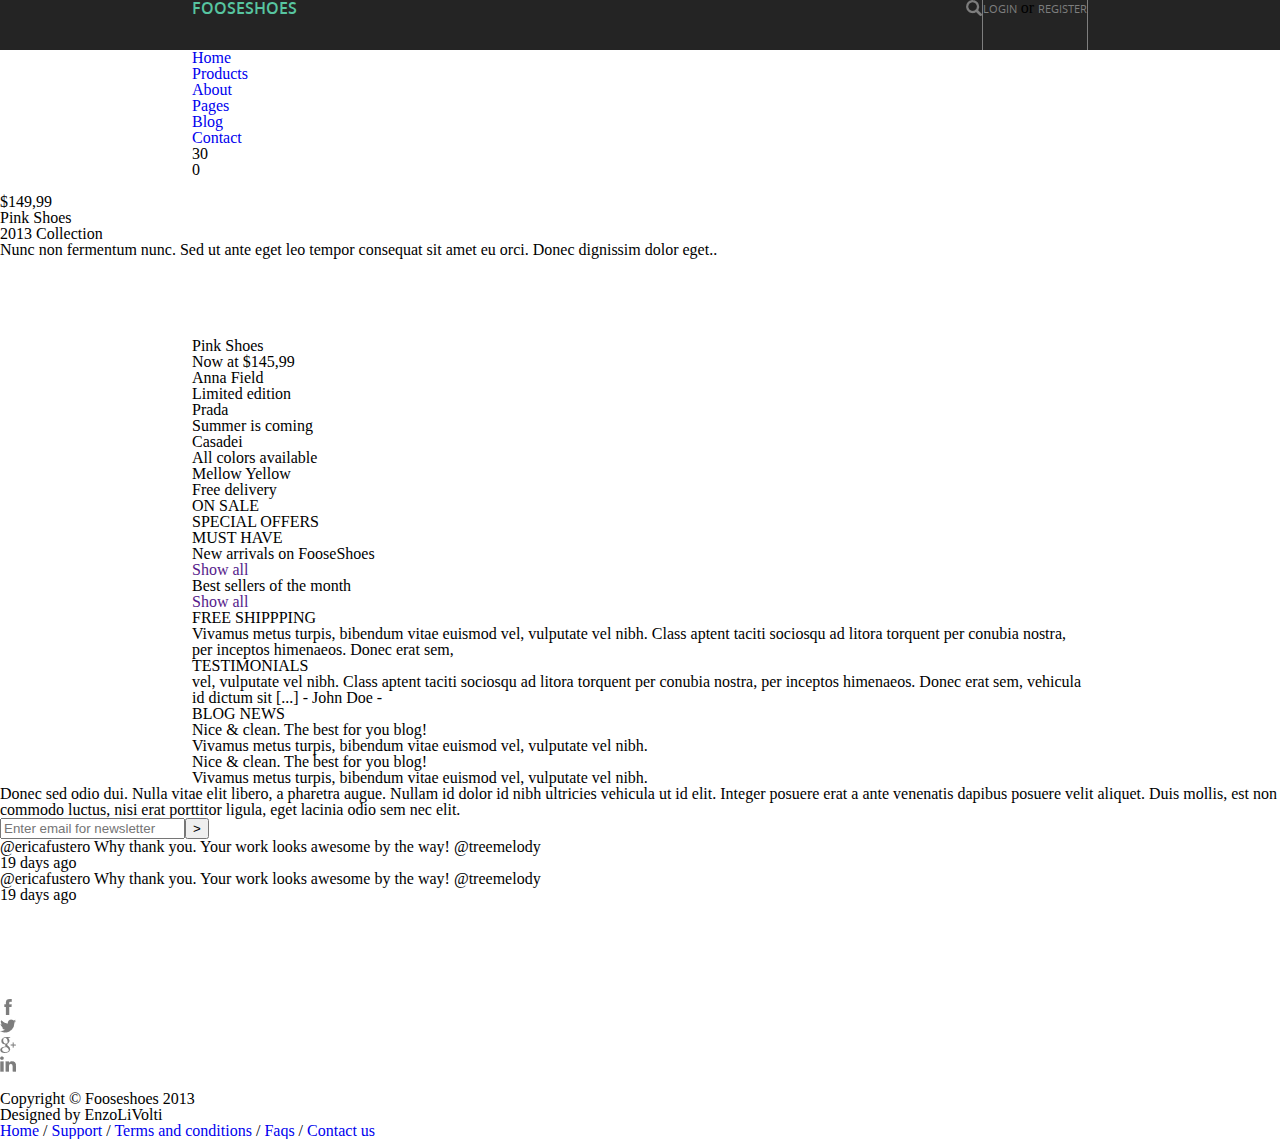
==== maquette/index.html @ 7de28673 "index mis a joue" ====
<!DOCTYPE HTML>
<html>
	<head>
		<meta charset="utf-8">
		<title>FOOSESHOES</title>
		<link rel="stylesheet" href="css/reset.css">
		<link rel="stylesheet" href="css/fonts.css">
		<link rel="stylesheet" href="css/style.css">
	</head>
	<body>
		<header>
			<div class="wrap">
				<div class="titre">
					<h1>FOOSESHOES</h1>
				</div>

				<div class="register">
					<div class="register__login">
						<a href="#">LOGIN</a> or <a href="#">REGISTER</a>
					</div>
				</div>

				<div class="search">
					<img src="img/search.png">
				</div>

			</div>
		</header>

		<nav>
			<div class="wrap">
				<ul>
					<li><a href="#">Home</a></li>
					<li><a href="#">Products</a></li>
					<li><a href="#">About</a></li>
					<li><a href="#">Pages</a></li>
					<li><a href="#">Blog</a></li>
					<li><a href="#">Contact</a></li>
				</ul>

				<div class="starbasket">
					<div class="star">
						<div class="img-star">
						</div>
						<div class="nbr-star">
						<p>30</p>
						</div>
					</div>
					<div class="basket">
					<div class="img-basket">
						</div>
						<div class="nbr-basket">
						<p>0</p>
						</div>
					</div>
				</div>

			</div>
		</nav>




		<div class="slider">
			<div class="banner">
				<img src="">
			</div>
			<div class="info-banner">
				<div class="price-banner">
					<p>$149,99</p>
				</div>
				<div class="title-banner">
					<h2>Pink Shoes</h2><h2>2013 Collection</h2>
				</div>
				<div class="text-banner">
					<p>Nunc non fermentum nunc. Sed ut ante eget leo tempor consequat sit amet eu orci. Donec dignissim dolor eget..</p>
				</div>
				<div class="container">
					<div class="btn">
						<img src="">
					</div>
					<div class="btn">
						<img src="">
					</div>
					<div class="btn">
						<img src="">
					</div>
					<div class="btn">
						<img src="">
					</div>
					<div class="btn">
						<img src="">
					</div>
				</div>
			</div>
		</div>



		<div class="brand">
			<div class="wrap">
				<ul>
					<li>
						<div class="trait">
						</div>
						<div class="text-brand">
							<h3>Pink Shoes</h3>
							<p>Now at $145,99</p>
						</div>
					</li>
					<li>
						<div class="trait">
						</div>
						<div class="text-brand">
							<h3>Anna Field</h3>
							<p>Limited edition</p>
						</div>
					</li>
					<li>
						<div class="trait">
						</div>
						<div class="text-brand">
							<h3>Prada</h3>
							<p>Summer is coming</p>
						</div>
					</li>
					<li>
						<div class="trait">
						</div>
						<div class="text-brand">
							<h3>Casadei</h3>
							<p>All colors available</p>
						</div>
					</li>
					<li>
						<div class="trait">
						</div>
						<div class="text-brand">
							<h3>Mellow Yellow</h3>
							<p>Free delivery</p>
						</div>
					</li>
				</ul>	
			</div>
		</div>




		<div class="vignettes">
			<div class="wrap">
				<div class="vignette vignette-gauche">
					<div class="text-vignette-gauche">
					<p>ON SALE</p>
					</div>
				</div>
				<div class="vignette vignette-milieu">
					<div class="text-vignette-milieu">
					<p>SPECIAL OFFERS</p>
					</div>
				</div>
				<div class="vignette vignette-droite">
					<div class="text-vignette-droite">
					<p>MUST HAVE</p>
					</div>
				</div>
			</div>
		</div>


		<div class="arrivals">
			<div class="part1">
				<div class="wrap">
					<h4>New arrivals on FooseShoes</h4>
					<div class="show"><a href="">Show all</a></div>
					<div class="photos">
						<div class="photos__photos1">
							
						</div>
						<div class="photos__photos2">
							
						</div>
						<div class="photos__photos3">
							
						</div>
					</div>
				</div>
			</div>
			<div class="part1">
				<div class="wrap">
					<h4>Best sellers of the month</h4>
					<div class="show"><a href="">Show all</a></div>
					<div class="photos">
						<div class="photos__photos1">
							
						</div>
						<div class="photos__photos2">
							
						</div>
						<div class="photos__photos3">
							
						</div>
					</div>
				</div>
			</div>
		</div>

		<tr></tr>
	
		<div class="blog">
			<div class="wrap">
				<div class="shipping">
					<h5>FREE SHIPPPING</h5>
					<p>Vivamus metus turpis, bibendum vitae euismod vel, vulputate vel nibh. Class aptent taciti sociosqu ad litora torquent per conubia nostra, per inceptos himenaeos. Donec erat sem, </p>
				</div>
				<div class="testimonials">
					<h5>TESTIMONIALS</h5>
					<p>vel, vulputate vel nibh. Class aptent taciti sociosqu ad litora torquent per conubia nostra, per inceptos himenaeos. Donec erat sem, vehicula id dictum sit [...]
		 			- John Doe -</p>
				</div>
				<div class="news">
					<h5>BLOG NEWS</h5>
					<div class="nice">
						<div class="date">
							<p class="gras">Nice & clean. The best for you blog!</p>
							<p>Vivamus metus turpis, bibendum vitae euismod vel, vulputate vel nibh. </p>
						</div>
					</div>
					<div class="what">
						<div class="date">
							<p class="gras">Nice & clean. The best for you blog!</p>
							<p>Vivamus metus turpis, bibendum vitae euismod vel, vulputate vel nibh.</p>
						</div>
					</div>
				</div>
			</div>
		</div>

		<div class="footer">
			<div class="wrapper">
				<div class="text_widget">
					<div class="text_widget-text">
						<p>Donec sed odio dui. Nulla vitae elit libero, a pharetra augue. Nullam id dolor id nibh ultricies vehicula ut id elit. Integer posuere erat a ante venenatis dapibus posuere velit aliquet. Duis mollis, est non commodo luctus, nisi erat porttitor ligula, eget lacinia odio sem nec elit.</p>
						<div class="newsletter">
						<span><input type="text" placeholder="Enter email for newsletter"></span><span><input type="submit" value=">"></span>
						</div>
					</div>
					
				</div>
				<div class="twitter_widget">
					<div class="twitter_widget-text">
						<p><i class="hashtag">@ericafustero</i> Why thank you. Your work looks awesome by the way! <i class="hashtag">@treemelody</i></p>
						<p><strong>19 days ago</strong></p>
						<p><i class="hashtag">@ericafustero</i> Why thank you. Your work looks awesome by the way! <i class="hashtag">@treemelody</i></p>
						<p><strong>19 days ago</strong></p>
					</div>
				</div>
				<div class="flickr_widget">
					<div class="images">
						<li><a href="#"><img src="" alt=""></a></li>
						<li><a href="#"><img src="" alt=""></a></li>
						<li><a href="#"><img src="" alt=""></a></li>
						<li><a href="#"><img src="" alt=""></a></li>
						<li><a href="#"><img src="" alt=""></a></li>
						<li><a href="#"><img src="" alt=""></a></li>
					</div>
					<div class="social">
						<ul>
							<li class="facebook"><a href=""><img src="img/fb.png" alt="facebook"></a></li>
							<li class="twitter"><a href=""><img src="img/twitter.png" alt="twitter"></a></li>
							<li class="google+"><a href=""><img src="img/google+.png" alt="google+"></a></li>
							<li class="linkedin"><a href=""><img src="img/linkedin.png" alt="linkedin"></a></li>
							<li class="jesaispas"><a href=""><img src="" alt=""></a></li>
						</ul>
					</div>
				</div>
			</div>
		</div>

		<footer>
			<div class="wap">
				<div class="copyright">
					<p>Copyright &copy Fooseshoes 2013</p>
					<p>Designed by EnzoLiVolti</p>
				</div>
				<div class="link">
					<a href="#">Home</a> / 
					<a href="#">Support</a> / 
					<a href="#">Terms and conditions</a> / 
					<a href="#">Faqs</a> / 
					<a href="#">Contact us</a>
				</div>
			</div>


			
		</footer>

	</body>
</html>
---- maquette/css/fonts.css ----
@font-face {
    font-family: 'open_sans_condensedbold';
    src: url('../fonts/opensans-condbold-webfont.eot');
    src: url('../fonts/opensans-condbold-webfont.eot?#iefix') format('embedded-opentype'),
         url('../fonts/opensans-condbold-webfont.woff2') format('woff2'),
         url('../fonts/opensans-condbold-webfont.woff') format('woff'),
         url('../fonts/opensans-condbold-webfont.ttf') format('truetype'),
         url('../fonts/opensans-condbold-webfont.svg#open_sans_condensedbold') format('svg');
    font-weight: normal;
    font-style: normal;

}




@font-face {
    font-family: 'open_sanscondensed_light';
    src: url('../fonts/opensans-condlight-webfont.eot');
    src: url('../fonts/opensans-condlight-webfont.eot?#iefix') format('embedded-opentype'),
         url('../fonts/opensans-condlight-webfont.woff2') format('woff2'),
         url('../fonts/opensans-condlight-webfont.woff') format('woff'),
         url('../fonts/opensans-condlight-webfont.ttf') format('truetype'),
         url('../fonts/opensans-condlight-webfont.svg#open_sanscondensed_light') format('svg');
    font-weight: normal;
    font-style: normal;

}




@font-face {
    font-family: 'open_sansCnLtIt';
    src: url('../fonts/opensans-condlightitalic-webfont.eot');
    src: url('../fonts/opensans-condlightitalic-webfont.eot?#iefix') format('embedded-opentype'),
         url('../fonts/opensans-condlightitalic-webfont.woff2') format('woff2'),
         url('../fonts/opensans-condlightitalic-webfont.woff') format('woff'),
         url('../fonts/opensans-condlightitalic-webfont.ttf') format('truetype'),
         url('../fonts/opensans-condlightitalic-webfont.svg#open_sansCnLtIt') format('svg');
    font-weight: normal;
    font-style: normal;

}


@font-face {
    font-family: 'open_sansextrabold';
    src: url('../fonts/opensans-extrabold-webfont.eot');
    src: url('../fonts/opensans-extrabold-webfont.eot?#iefix') format('embedded-opentype'),
         url('../fonts/opensans-extrabold-webfont.woff2') format('woff2'),
         url('../fonts/opensans-extrabold-webfont.woff') format('woff'),
         url('../fonts/opensans-extrabold-webfont.ttf') format('truetype'),
         url('../fonts/opensans-extrabold-webfont.svg#open_sansextrabold') format('svg');
    font-weight: normal;
    font-style: normal;

}




@font-face {
    font-family: 'open_sansextrabold_italic';
    src: url('../fonts/opensans-extrabolditalic-webfont.eot');
    src: url('../fonts/opensans-extrabolditalic-webfont.eot?#iefix') format('embedded-opentype'),
         url('../fonts/opensans-extrabolditalic-webfont.woff2') format('woff2'),
         url('../fonts/opensans-extrabolditalic-webfont.woff') format('woff'),
         url('../fonts/opensans-extrabolditalic-webfont.ttf') format('truetype'),
         url('../fonts/opensans-extrabolditalic-webfont.svg#open_sansextrabold_italic') format('svg');
    font-weight: normal;
    font-style: normal;

}




@font-face {
    font-family: 'open_sansitalic';
    src: url('../fonts/opensans-italic-webfont.eot');
    src: url('../fonts/opensans-italic-webfont.eot?#iefix') format('embedded-opentype'),
         url('../fonts/opensans-italic-webfont.woff2') format('woff2'),
         url('../fonts/opensans-italic-webfont.woff') format('woff'),
         url('../fonts/opensans-italic-webfont.ttf') format('truetype'),
         url('../fonts/opensans-italic-webfont.svg#open_sansitalic') format('svg');
    font-weight: normal;
    font-style: normal;

}




@font-face {
    font-family: 'open_sanslight';
    src: url('../fonts/opensans-light-webfont.eot');
    src: url('../fonts/opensans-light-webfont.eot?#iefix') format('embedded-opentype'),
         url('../fonts/opensans-light-webfont.woff2') format('woff2'),
         url('../fonts/opensans-light-webfont.woff') format('woff'),
         url('../fonts/opensans-light-webfont.ttf') format('truetype'),
         url('../fonts/opensans-light-webfont.svg#open_sanslight') format('svg');
    font-weight: normal;
    font-style: normal;

}




@font-face {
    font-family: 'open_sanslight_italic';
    src: url('../fonts/opensans-lightitalic-webfont.eot');
    src: url('../fonts/opensans-lightitalic-webfont.eot?#iefix') format('embedded-opentype'),
         url('../fonts/opensans-lightitalic-webfont.woff2') format('woff2'),
         url('../fonts/opensans-lightitalic-webfont.woff') format('woff'),
         url('../fonts/opensans-lightitalic-webfont.ttf') format('truetype'),
         url('../fonts/opensans-lightitalic-webfont.svg#open_sanslight_italic') format('svg');
    font-weight: normal;
    font-style: normal;

}




@font-face {
    font-family: 'open_sansregular';
    src: url('../fonts/opensans-regular-webfont.eot');
    src: url('../fonts/opensans-regular-webfont.eot?#iefix') format('embedded-opentype'),
         url('../fonts/opensans-regular-webfont.woff2') format('woff2'),
         url('../fonts/opensans-regular-webfont.woff') format('woff'),
         url('../fonts/opensans-regular-webfont.ttf') format('truetype'),
         url('../fonts/opensans-regular-webfont.svg#open_sansregular') format('svg');
    font-weight: normal;
    font-style: normal;

}




@font-face {
    font-family: 'open_sanssemibold';
    src: url('../fonts/opensans-semibold-webfont.eot');
    src: url('../fonts/opensans-semibold-webfont.eot?#iefix') format('embedded-opentype'),
         url('../fonts/opensans-semibold-webfont.woff2') format('woff2'),
         url('../fonts/opensans-semibold-webfont.woff') format('woff'),
         url('../fonts/opensans-semibold-webfont.ttf') format('truetype'),
         url('../fonts/opensans-semibold-webfont.svg#open_sanssemibold') format('svg');
    font-weight: normal;
    font-style: normal;

}




@font-face {
    font-family: 'open_sanssemibold_italic';
    src: url('../fonts/opensans-semibolditalic-webfont.eot');
    src: url('../fonts/opensans-semibolditalic-webfont.eot?#iefix') format('embedded-opentype'),
         url('../fonts/opensans-semibolditalic-webfont.woff2') format('woff2'),
         url('../fonts/opensans-semibolditalic-webfont.woff') format('woff'),
         url('../fonts/opensans-semibolditalic-webfont.ttf') format('truetype'),
         url('../fonts/opensans-semibolditalic-webfont.svg#open_sanssemibold_italic') format('svg');
    font-weight: normal;
    font-style: normal;

}
---- maquette/css/style.css ----
a{

    text-decoration: none;
}

header a:link{
    font-size: 0.7em;
    font-family: 'open_sansregular';
    color: #7e7e7e;
}

.wrap{
    margin: 0 auto;
    width: 70%;
}

header{
    background-color: #242424;
    float: left;
    width: 100%;
}

.titre{
    font-family: 'open_sanssemibold';
    float: left;
    color: #57c5a0;
}

.search, .register{
    float: right;
}

.register{
    border-left: 1px solid #7e7e7e;
    border-right: 1px solid #7e7e7e;
    height:50px;
}


header::after{
    content:"";
}




























/* .bulle4{
    position: relative;
    margin-top: -20%;
    padding: 5% 0;
    text-align: center;
    color: #FFF;
    font-family:Pathway Gothic one, sans-serif;
    font-size: 110%;
    z-index: 1555;
    width:0%;
    overflow:hidden;
    -webkit-transition: width 0.5s ease-in-out;
    -moz-transition: width 0.5s ease-in-out;
    -o-transition: width 0.5s ease-in-out;
    transition: width 0.5s ease-in-out;

} */
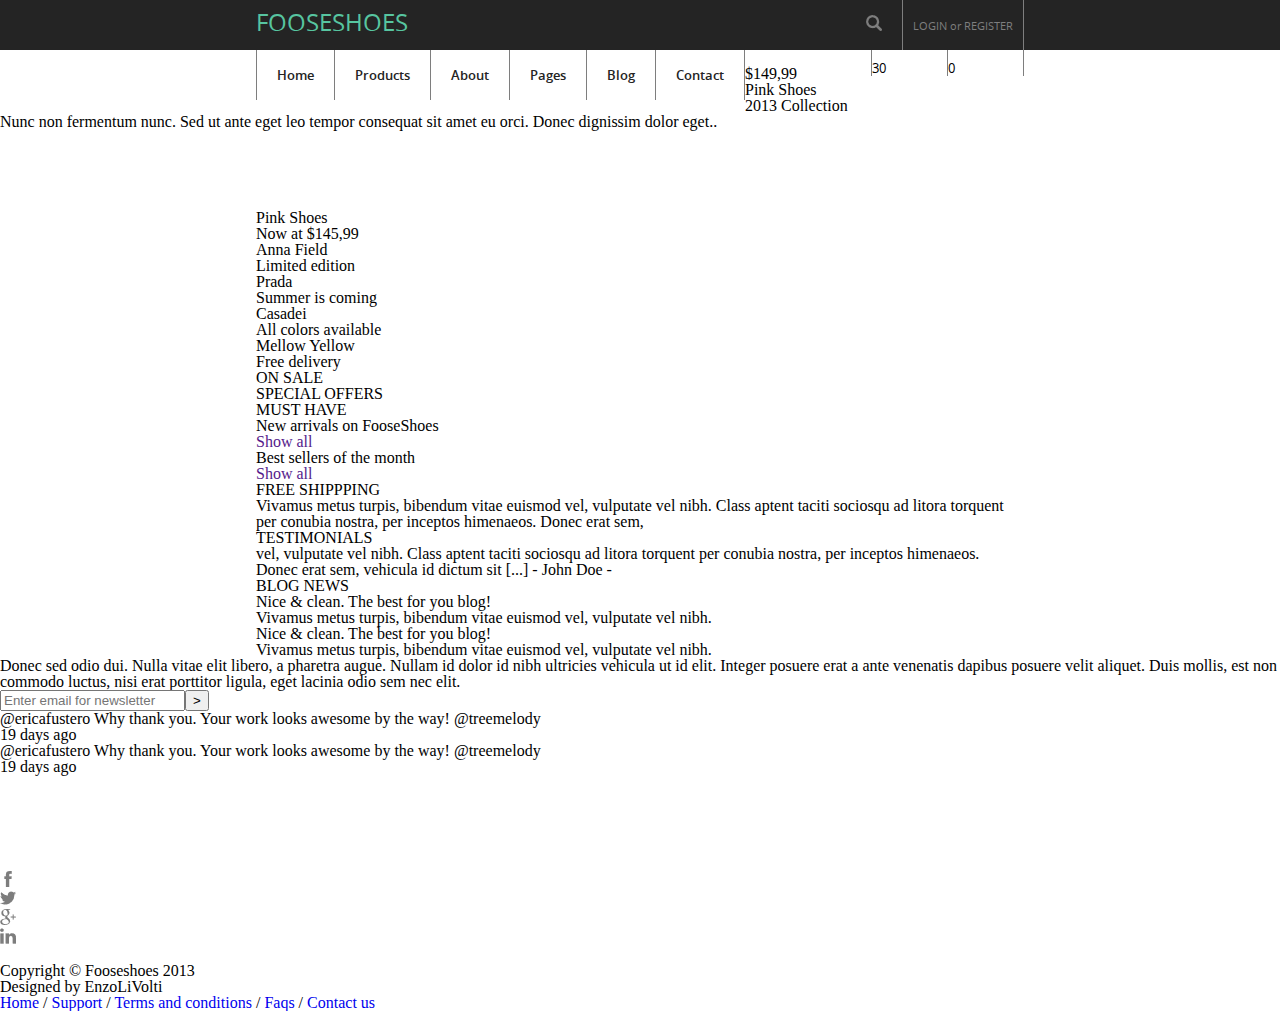
==== commit 18808fa5: "commit 04/02" ====
--- a/maquette/index.html
+++ b/maquette/index.html
@@ -11,7 +11,7 @@
 		<header>
 			<div class="wrap">
 				<div class="titre">
-					<h1>FOOSESHOES</h1>
+					<a href="#"><h1>FOOSESHOES</h1></a>
 				</div>
 
 				<div class="register">
@@ -21,36 +21,39 @@
 				</div>
 
 				<div class="search">
-					<img src="img/search.png">
+					<a href="#"><img src="img/search.png"></a>
 				</div>
 
 			</div>
 		</header>
-
+		
+		
 		<nav>
 			<div class="wrap">
 				<ul>
-					<li><a href="#">Home</a></li>
-					<li><a href="#">Products</a></li>
-					<li><a href="#">About</a></li>
-					<li><a href="#">Pages</a></li>
-					<li><a href="#">Blog</a></li>
-					<li><a href="#">Contact</a></li>
+					<li><div class="margin"><a href="#">Home</a></div></li>
+					<li><div class="margin"><a href="#">Products</a></div></li>
+					<li><div class="margin"><a href="#">About</a></div></li>
+					<li><div class="margin"><a href="#">Pages</a></div></li>
+					<li><div class="margin"><a href="#">Blog</a></div></li>
+					<li><div class="margin"><a href="#">Contact</a></div></li>
 				</ul>
 
 				<div class="starbasket">
 					<div class="star">
 						<div class="img-star">
+						<img src="">
 						</div>
 						<div class="nbr-star">
 						<p>30</p>
 						</div>
 					</div>
 					<div class="basket">
-					<div class="img-basket">
+						<div class="img-basket">
+							<img src="">	
 						</div>
 						<div class="nbr-basket">
-						<p>0</p>
+							<p>0</p>
 						</div>
 					</div>
 				</div>
@@ -166,7 +169,6 @@
 				</div>
 			</div>
 		</div>
-
 
 		<div class="arrivals">
 			<div class="part1">
@@ -277,6 +279,7 @@
 			</div>
 		</div>
 
+
 		<footer>
 			<div class="wap">
 				<div class="copyright">
@@ -298,3 +301,4 @@
 
 	</body>
 </html>
+
--- a/maquette/css/style.css
+++ b/maquette/css/style.css
@@ -1,18 +1,11 @@
-
-a{
-
+*{
     text-decoration: none;
 }
 
-header a:link{
-    font-size: 0.7em;
-    font-family: 'open_sansregular';
-    color: #7e7e7e;
-}
 
 .wrap{
     margin: 0 auto;
-    width: 70%;
+    width : 60%;
 }
 
 header{
@@ -22,19 +15,45 @@
 }
 
 .titre{
-    font-family: 'open_sanssemibold';
-    float: left;
+    font-family: 'open_sansregular';
+    float      : left;
+    color      : #57c5a0;
+    font-size  : 1.5em;
+    margin     : 10px 0;
+}
+
+.titre a{
     color: #57c5a0;
 }
+
 
 .search, .register{
     float: right;
 }
 
+.search{
+    margin: 15px 20px 0 0;
+}
+
 .register{
-    border-left: 1px solid #7e7e7e;
+    border-left : 1px solid #7e7e7e;
     border-right: 1px solid #7e7e7e;
-    height:50px;
+    height      :50px;
+    font-family : 'open_sansregular';
+    color       : #7e7e7e;
+    font-size   : 0.7em;
+
+}
+
+.register__login{
+    margin: 20px 10px;
+}
+
+.register a{
+    color: #7e7e7e;
+}
+.register a:hover{
+    color: #57c5a0;
 }
 
 
@@ -43,6 +62,59 @@
 }
 
 
+/****************** FIN DU HEADER ***************************/
+
+
+nav{
+ width: 100%;
+ font-family: 'open_sanssemibold';
+ font-size: 0.8em;
+}
+
+nav::after{
+    content: "";
+}
+
+nav ul{
+    float: left;
+}
+
+nav ul li {
+    float: left;
+    border-left: 1px solid #7e7e7e;
+    height: 50px;
+}
+
+nav ul li:last-child{
+    border-right: 1px solid #7e7e7e;
+}
+
+.margin{
+    margin:20px;
+}
+
+nav ul li a{
+    color: #242424;
+}
+
+.starbasket{
+    float: right;
+    font-family: 'open_sansregular';
+}
+
+
+.star{
+    float: left;
+    border-left: 1px solid #7e7e7e;
+    border-right: 1px solid #7e7e7e;
+    width: 75px;
+}
+
+.basket{
+    float: left;
+    border-right: 1px solid #7e7e7e;
+    width: 75px;
+}
 
 
 
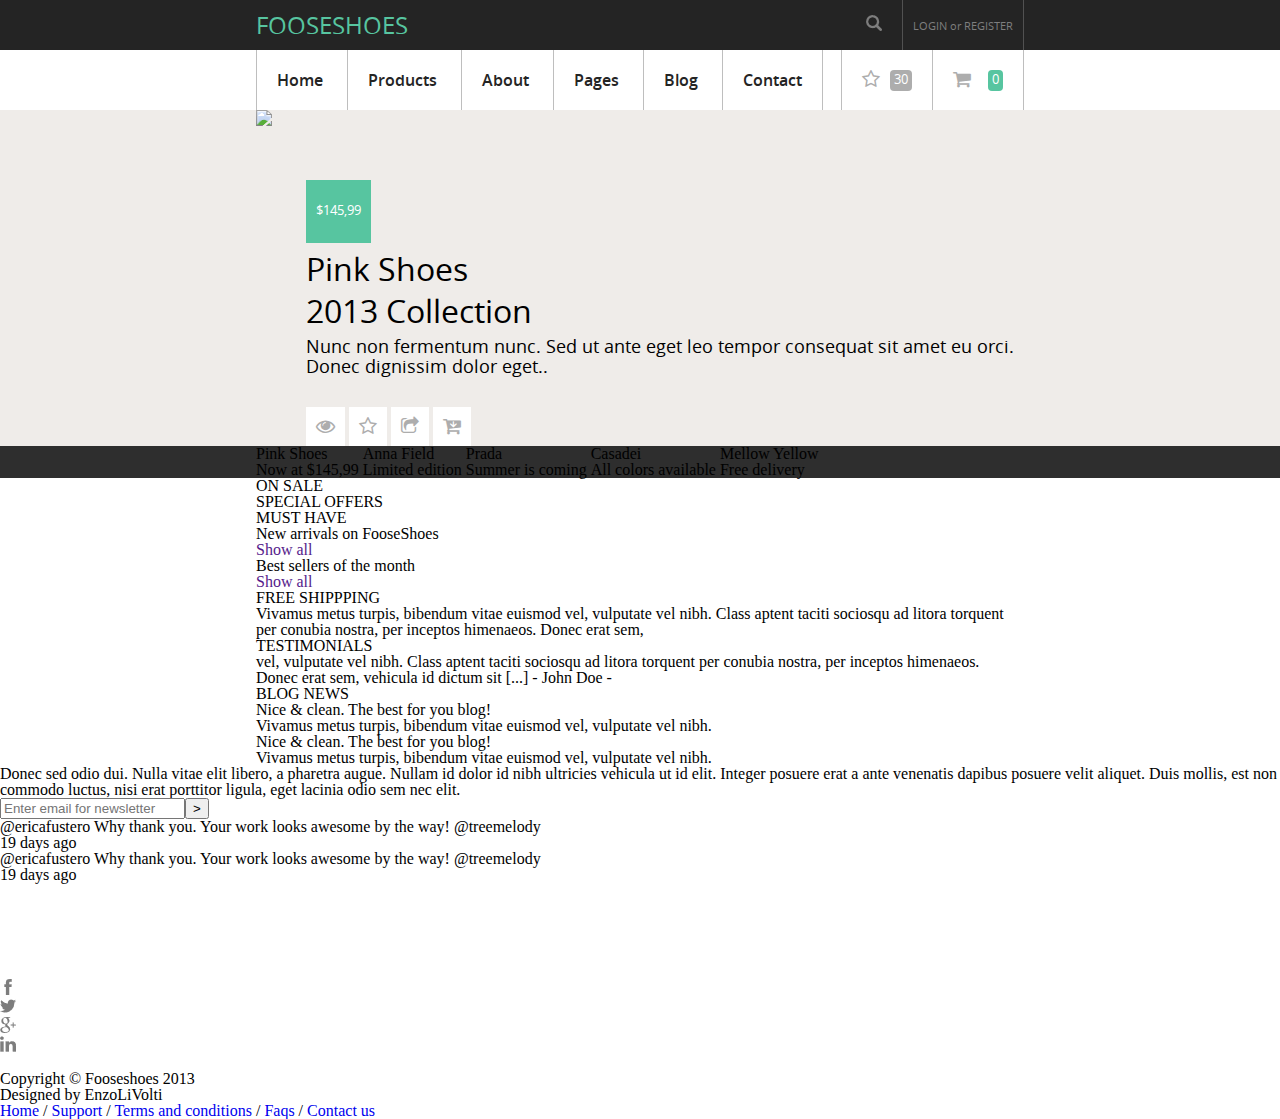
==== commit 011ee63f: "séance 2" ====
--- a/maquette/index.html
+++ b/maquette/index.html
@@ -5,6 +5,7 @@
 		<title>FOOSESHOES</title>
 		<link rel="stylesheet" href="css/reset.css">
 		<link rel="stylesheet" href="css/fonts.css">
+		<link rel="stylesheet" href="https://maxcdn.bootstrapcdn.com/font-awesome/4.5.0/css/font-awesome.min.css">
 		<link rel="stylesheet" href="css/style.css">
 	</head>
 	<body>
@@ -27,10 +28,9 @@
 			</div>
 		</header>
 		
-		
-		<nav>
-			<div class="wrap">
-				<ul>
+		<div class="wrap">
+			<nav>
+				<ul class="menu">
 					<li><div class="margin"><a href="#">Home</a></div></li>
 					<li><div class="margin"><a href="#">Products</a></div></li>
 					<li><div class="margin"><a href="#">About</a></div></li>
@@ -38,61 +38,46 @@
 					<li><div class="margin"><a href="#">Blog</a></div></li>
 					<li><div class="margin"><a href="#">Contact</a></div></li>
 				</ul>
-
-				<div class="starbasket">
-					<div class="star">
-						<div class="img-star">
-						<img src="">
-						</div>
-						<div class="nbr-star">
-						<p>30</p>
-						</div>
-					</div>
-					<div class="basket">
-						<div class="img-basket">
-							<img src="">	
-						</div>
-						<div class="nbr-basket">
-							<p>0</p>
-						</div>
-					</div>
-				</div>
-
-			</div>
-		</nav>
-
-
-
-
+			</nav>
+			<div class="basket">
+				<div class="align"><a href="#">
+					<i class="fa fa-shopping-cart"></i>
+					<div class="nbr-basket">0</div>
+				</a></div>
+			</div>
+					
+			<div class="star">
+				<div class="align"><a href="#">
+					<i class="fa fa-star-o"></i>
+					<div class="nbr-star">30</div>
+				</a></div>
+			</div>
+		</div>
+
+
+		
 		<div class="slider">
-			<div class="banner">
-				<img src="">
-			</div>
-			<div class="info-banner">
-				<div class="price-banner">
-					<p>$149,99</p>
-				</div>
-				<div class="title-banner">
-					<h2>Pink Shoes</h2><h2>2013 Collection</h2>
-				</div>
-				<div class="text-banner">
-					<p>Nunc non fermentum nunc. Sed ut ante eget leo tempor consequat sit amet eu orci. Donec dignissim dolor eget..</p>
-				</div>
-				<div class="container">
-					<div class="btn">
-						<img src="">
-					</div>
-					<div class="btn">
-						<img src="">
-					</div>
-					<div class="btn">
-						<img src="">
-					</div>
-					<div class="btn">
-						<img src="">
-					</div>
-					<div class="btn">
-						<img src="">
+			<div class="wrap">
+				<div class="banner">
+					<img src="img/banner.png">
+				</div>
+				<div class="info-banner">
+					<div class="prix green">
+						<p>$145,99</p>
+					</div>
+					<div class="title-banner">
+						<h2>Pink Shoes</h2><h2>2013 Collection</h2>
+					</div>
+					<div class="text-banner">
+						<p>Nunc non fermentum nunc. Sed ut ante eget leo tempor consequat sit amet eu orci. Donec dignissim dolor eget..</p>
+					</div>
+					<div class="container">
+						<ul>
+							<a href="#"><li><i class="fa fa-eye"></i></li></a>
+							<a href="#"><li><i class="fa fa-star-o"></i></li></a>
+							<a href="#"><li><i class="fa fa-share-square-o"></i></li></a>
+							<a href="#"><li><i class="fa fa-cart-arrow-down"></i></li></a>
+						</ul>
 					</div>
 				</div>
 			</div>
@@ -102,53 +87,52 @@
 
 		<div class="brand">
 			<div class="wrap">
-				<ul>
-					<li>
-						<div class="trait">
-						</div>
-						<div class="text-brand">
-							<h3>Pink Shoes</h3>
-							<p>Now at $145,99</p>
-						</div>
-					</li>
-					<li>
-						<div class="trait">
-						</div>
-						<div class="text-brand">
-							<h3>Anna Field</h3>
-							<p>Limited edition</p>
-						</div>
-					</li>
-					<li>
-						<div class="trait">
-						</div>
-						<div class="text-brand">
-							<h3>Prada</h3>
-							<p>Summer is coming</p>
-						</div>
-					</li>
-					<li>
-						<div class="trait">
-						</div>
-						<div class="text-brand">
-							<h3>Casadei</h3>
-							<p>All colors available</p>
-						</div>
-					</li>
-					<li>
-						<div class="trait">
-						</div>
-						<div class="text-brand">
-							<h3>Mellow Yellow</h3>
-							<p>Free delivery</p>
-						</div>
-					</li>
-				</ul>	
-			</div>
-		</div>
-
-
-
+				<div class="nav-slider">
+					<ul>
+						<li>
+							<div class="trait">
+							</div>
+							<div class="text-brand">
+								<h3>Pink Shoes</h3>
+								<p>Now at $145,99</p>
+							</div>
+						</li>
+						<li>
+							<div class="trait">
+							</div>
+							<div class="text-brand">
+								<h3>Anna Field</h3>
+								<p>Limited edition</p>
+							</div>
+						</li>
+						<li>
+							<div class="trait">
+							</div>
+							<div class="text-brand">
+								<h3>Prada</h3>
+								<p>Summer is coming</p>
+							</div>
+						</li>
+						<li>
+							<div class="trait">
+							</div>
+							<div class="text-brand">
+								<h3>Casadei</h3>
+								<p>All colors available</p>
+							</div>
+						</li>
+						<li>
+							<div class="trait">
+							</div>
+							<div class="text-brand">
+								<h3>Mellow Yellow</h3>
+								<p>Free delivery</p>
+							</div>
+						</li>
+					</ul>	
+				</div>
+			</div>
+		</div>
 
 		<div class="vignettes">
 			<div class="wrap">
--- a/maquette/css/style.css
+++ b/maquette/css/style.css
@@ -19,7 +19,11 @@
     float      : left;
     color      : #57c5a0;
     font-size  : 1.5em;
-    margin     : 10px 0;
+    line-height: 50px;
+}
+
+.titre:hover{
+    
 }
 
 .titre a{
@@ -36,8 +40,8 @@
 }
 
 .register{
-    border-left : 1px solid #7e7e7e;
-    border-right: 1px solid #7e7e7e;
+    border-left : 1px solid rgba(126,126,126,0.5);
+    border-right: 1px solid rgba(126,126,126,0.5);
     height      :50px;
     font-family : 'open_sansregular';
     color       : #7e7e7e;
@@ -63,68 +67,184 @@
 
 
 /****************** FIN DU HEADER ***************************/
-
-
 nav{
+    display: inline-block;
+}
+
+nav ul{
  width: 100%;
  font-family: 'open_sanssemibold';
- font-size: 0.8em;
-}
-
-nav::after{
-    content: "";
-}
-
-nav ul{
-    float: left;
-}
+ font-size: 1em;
+}
+
+nav .starbasket{
+    font-family:'open_sansregular';
+    font-size: 0.8em;
+}
+
 
 nav ul li {
-    float: left;
-    border-left: 1px solid #7e7e7e;
-    height: 50px;
-}
-
-nav ul li:last-child{
-    border-right: 1px solid #7e7e7e;
-}
-
+    display: inline-block;
+    border-left: 1px solid rgba(126,126,126,0.5);
+    height: 60px;
+}
+
+nav ul a:hover {
+    color: #57c5a0;
+}
+
+nav ul li:nth-child(6){
+    border-right: 1px solid rgba(126,126,126,0.5);
+}
 .margin{
-    margin:20px;
-}
-
+    margin: 0 20px;
+}
 nav ul li a{
     color: #242424;
-}
-
-.starbasket{
-    float: right;
-    font-family: 'open_sansregular';
-}
-
+    line-height: 60px;
+}
+
+
+
+
+.basket{
+    float: right;
+    border-right: 1px solid rgba(126,126,126,0.5);
+    height: 60px;
+    width: 90px;
+    
+}
 
 .star{
+    float: right;
+    border-right: 1px solid rgba(126,126,126,0.5);
+    border-left: 1px solid rgba(126,126,126,0.5);
+    height: 60px;
+    width: 90px;
+}
+
+
+.align{
+    width: 50px;
+    margin: 20px auto;
+}
+
+
+
+
+.nbr-star{
+    font-family: 'open_sansregular';
+    font-size: 0.8em;
+    float: right;
+    background-color: #adadad;
+    color: #FFF;
+    padding: 4px;
+    border-radius: 4px;
+    text-align: center;
+
+}
+
+.nbr-basket{
+    font-family: 'open_sansregular';
+    font-size: 0.8em;
+    float: right;
+    background-color: #57c5a0;
+    color: #FFF;
+    padding: 4px;
+    border-radius: 4px;
+    text-align: center;
+
+}
+
+.fa{
+    font-size: 1.2em;
+    color: #adadad;   
+}
+
+.fa:hover{
+    color: #57c5a0;
+}
+
+
+/************************ FIN DU MENU *********************/
+
+.slider{
+    font-family: 'open_sansregular';
+    background-color: #efece9;
+    overflow: auto;
+}
+
+.banner{
     float: left;
-    border-left: 1px solid #7e7e7e;
-    border-right: 1px solid #7e7e7e;
-    width: 75px;
-}
-
-.basket{
-    float: left;
-    border-right: 1px solid #7e7e7e;
-    width: 75px;
-}
-
-
-
-
-
-
-
-
-
-
+
+}
+.info-banner{
+    padding: 70px 0 0 50px;
+}
+
+.price-banner{
+   
+
+}
+
+.prix{
+    display: inline-block;
+    font-size: 0.8em;
+    color: #FFF;
+    padding: 25px 10px;
+}
+
+.black{
+    background-color: #000;
+}
+
+.green{
+    background-color: #57c5a0;
+}
+
+
+h2{
+    font-family: 'open_sansregular';
+    font-size: 2em;
+    margin: 10px 0;
+}
+
+.text-banner p{
+    line-height: 20px;
+    font-size: 1.1em;
+    text-align: left;
+}
+
+.container{
+    display: inline-block;
+    margin-top: 30px;
+}
+.container li{
+    display: inline-block;
+    background-color: #FFF;
+    padding: 10px;
+}
+
+.container a:hover *{
+    color: #57c5a0;
+}
+
+/*********************** FIN DU SLIDER ***********************/
+
+
+
+.brand{
+    background-color: #2e2e2e;
+}
+
+.nav-slider{
+    display: inline-block;
+
+}
+
+.nav-slider ul li{
+    display: inline-block;
+}
 
 
 
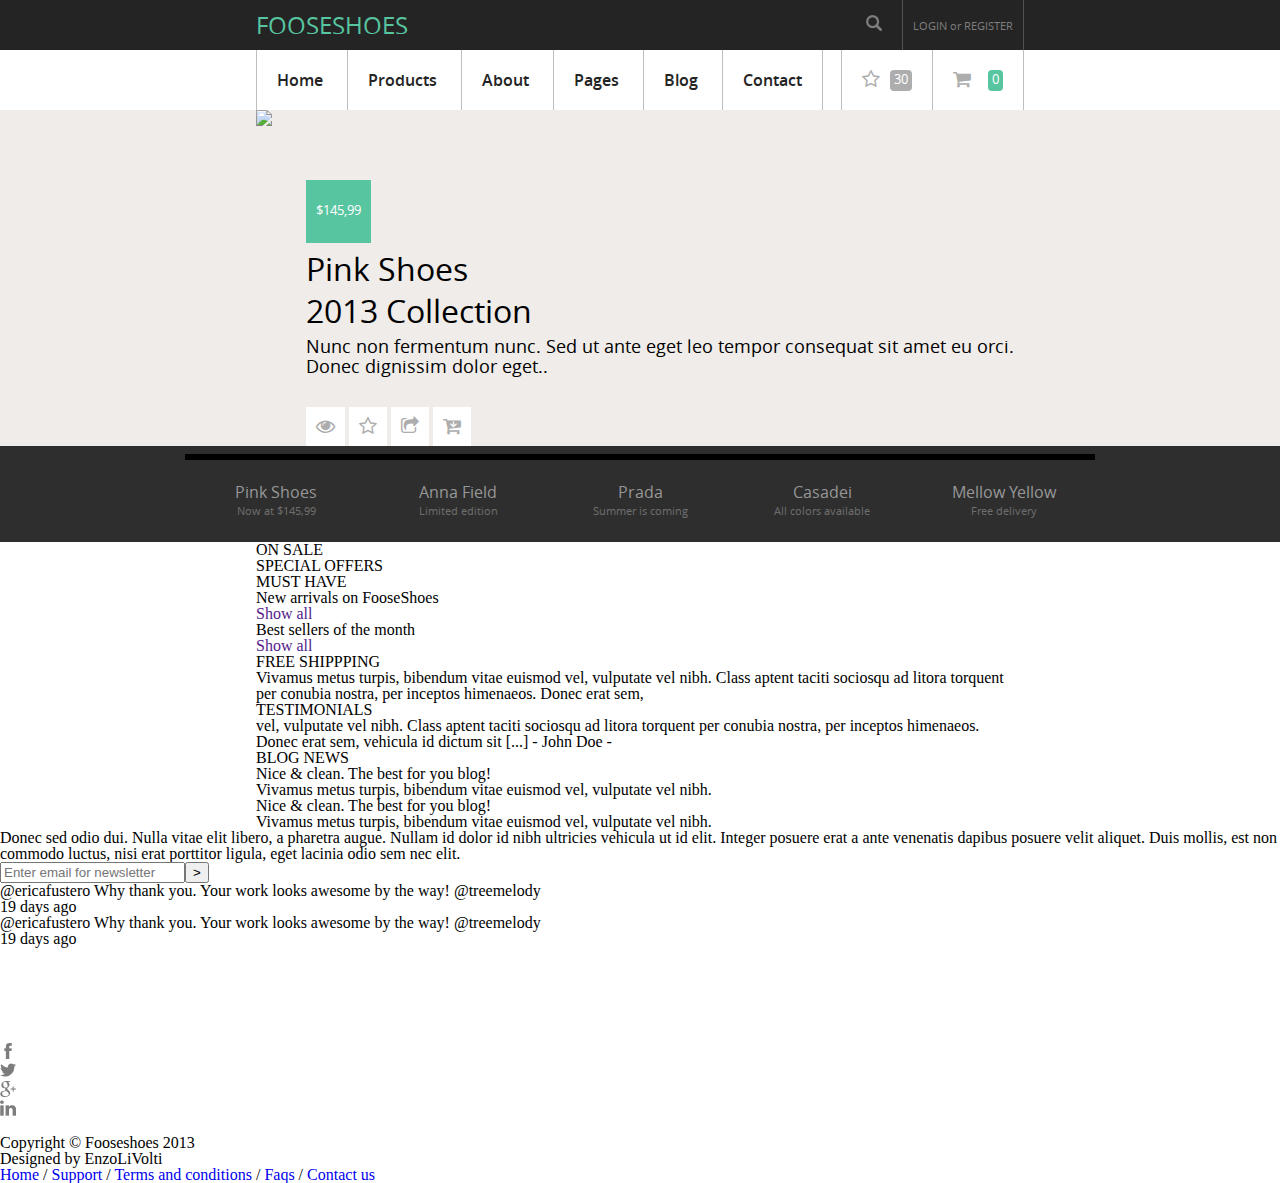
==== commit 31987224: "cours 3" ====
--- a/maquette/index.html
+++ b/maquette/index.html
@@ -88,48 +88,51 @@
 		<div class="brand">
 			<div class="wrap">
 				<div class="nav-slider">
-					<ul>
-						<li>
-							<div class="trait">
-							</div>
-							<div class="text-brand">
-								<h3>Pink Shoes</h3>
-								<p>Now at $145,99</p>
-							</div>
-						</li>
-						<li>
-							<div class="trait">
-							</div>
-							<div class="text-brand">
-								<h3>Anna Field</h3>
-								<p>Limited edition</p>
-							</div>
-						</li>
-						<li>
-							<div class="trait">
-							</div>
-							<div class="text-brand">
-								<h3>Prada</h3>
-								<p>Summer is coming</p>
-							</div>
-						</li>
-						<li>
-							<div class="trait">
-							</div>
-							<div class="text-brand">
-								<h3>Casadei</h3>
-								<p>All colors available</p>
-							</div>
-						</li>
-						<li>
-							<div class="trait">
-							</div>
-							<div class="text-brand">
-								<h3>Mellow Yellow</h3>
-								<p>Free delivery</p>
-							</div>
-						</li>
-					</ul>	
+					<div class="brand1">
+						<div class="trait">
+							<hr>
+						</div>
+						<div class="text-brand">
+							<h3>Pink Shoes</h3>
+							<p>Now at $145,99</p>
+						</div>
+					</div>
+					<div class="brand2">
+						<div class="trait">
+							<hr>
+						</div>
+						<div class="text-brand">
+							<h3>Anna Field</h3>
+							<p>Limited edition</p>
+						</div>
+					</div>
+					<div class="brand3">
+						<div class="trait">
+							<hr>
+						</div>
+						<div class="text-brand">
+							<h3>Prada</h3>
+							<p>Summer is coming</p>
+						</div>
+					</div>
+					<div class="brand4">
+						<div class="trait">
+							<hr>
+						</div>
+						<div class="text-brand">
+							<h3>Casadei</h3>
+							<p>All colors available</p>
+						</div>
+					</div>
+					<div class="brand5">
+						<div class="trait">
+							<hr>
+						</div>
+						<div class="text-brand">
+							<h3>Mellow Yellow</h3>
+							<p>Free delivery</p>
+						</div>
+					</div>	
 				</div>
 			</div>
 		</div>
@@ -283,6 +286,8 @@
 			
 		</footer>
 
+		<script src="js/jquery.js"></script>
+		<script src="js/main.js"></script>
 	</body>
 </html>
 
--- a/maquette/css/style.css
+++ b/maquette/css/style.css
@@ -238,13 +238,55 @@
 }
 
 .nav-slider{
-    display: inline-block;
-
-}
-
-.nav-slider ul li{
-    display: inline-block;
-}
+    display: flex;
+    justify-content: center;
+    
+    font-family: 'open_sansregular';
+}
+
+.text-brand{
+    padding: 1em 1em;
+    color: #979797;
+    width: 150px;
+    text-align: center;
+}
+
+.text-brand p{
+    color: #6e6e6e;
+    font-size: 0.7em;
+    margin-top: 5px;
+}
+
+.trait hr{
+
+    border: 3px solid #000;
+}
+
+.brand1{
+    margin-bottom: 10px;
+}
+
+.brand1:hover{
+    cursor: pointer;
+    color: #FFF;
+}
+.brand2:hover{
+    cursor: pointer;
+    color: #FFF;
+}
+.brand3:hover{
+    cursor: pointer;
+    color: #FFF;
+}
+.brand4:hover{
+    cursor: pointer;
+    color: #FFF;
+}
+.brand5:hover{
+    cursor: pointer;
+    color: #FFF;
+}
+
 
 
 
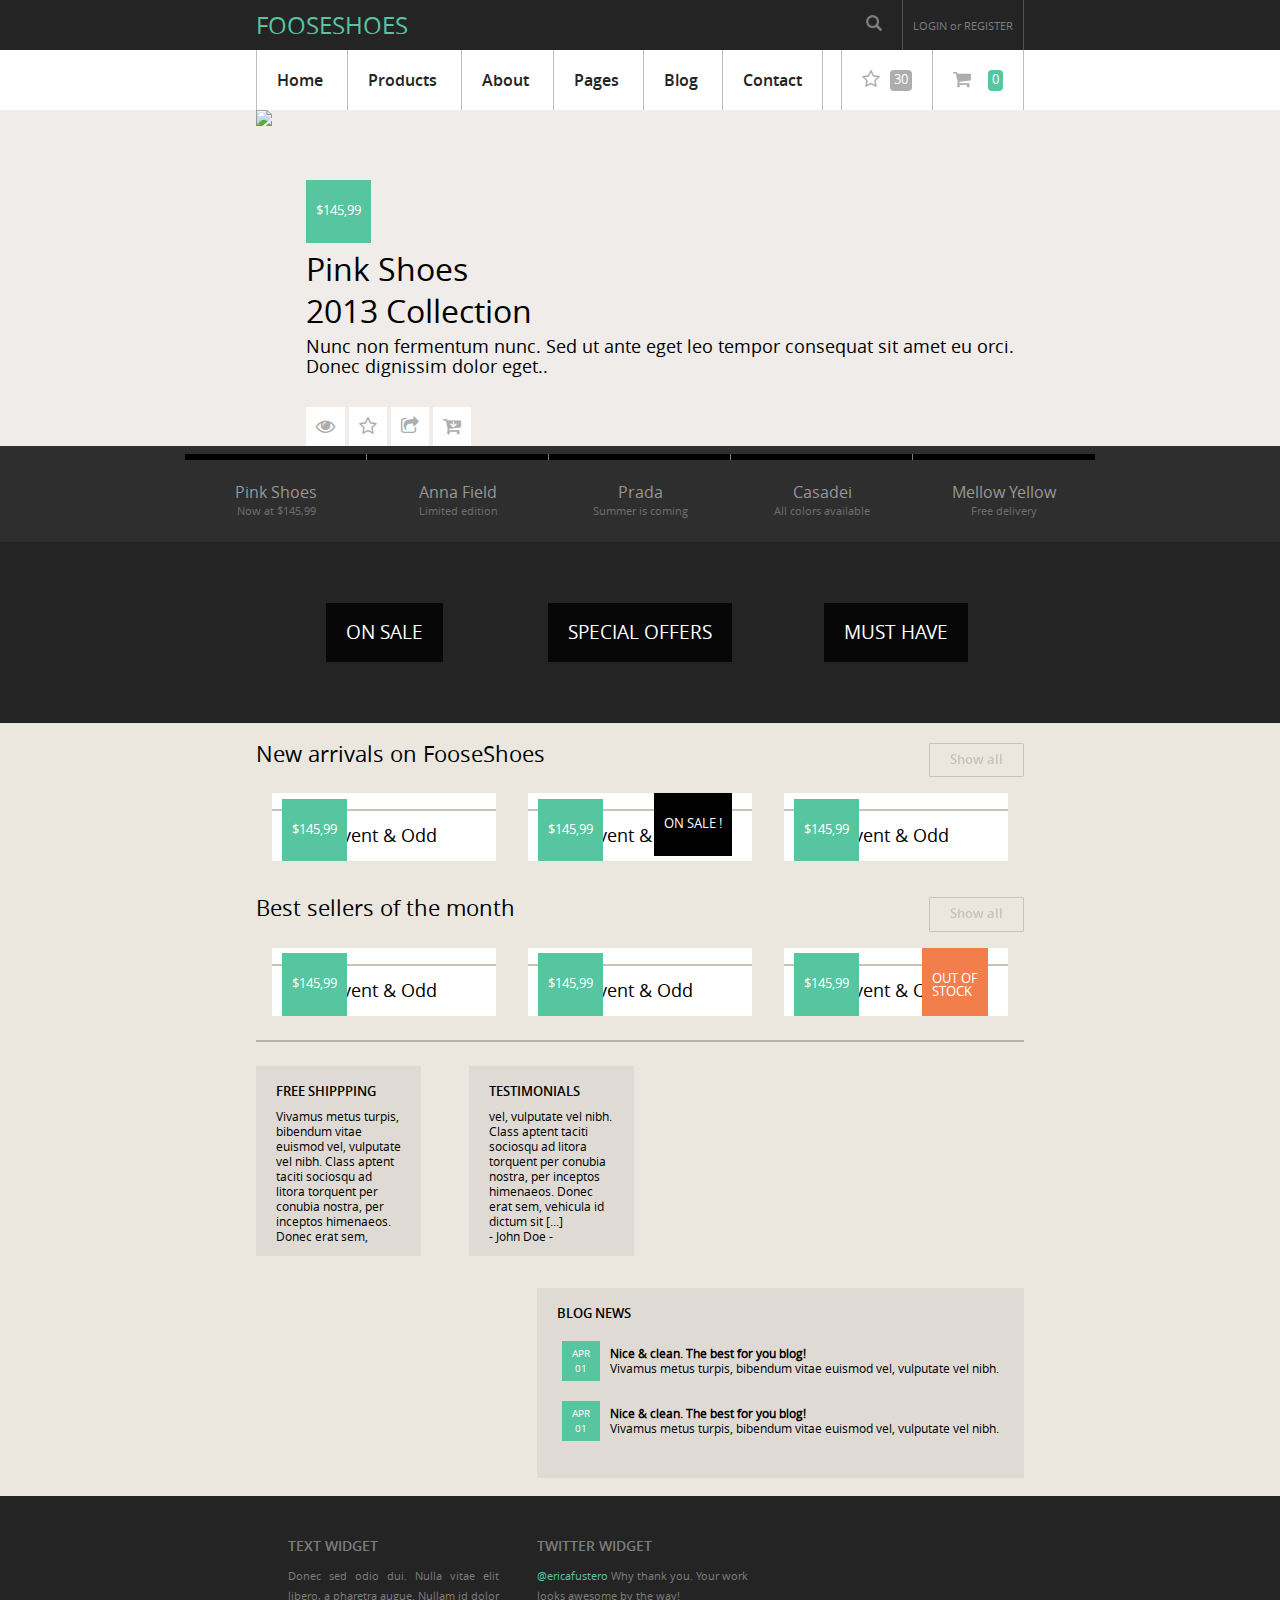
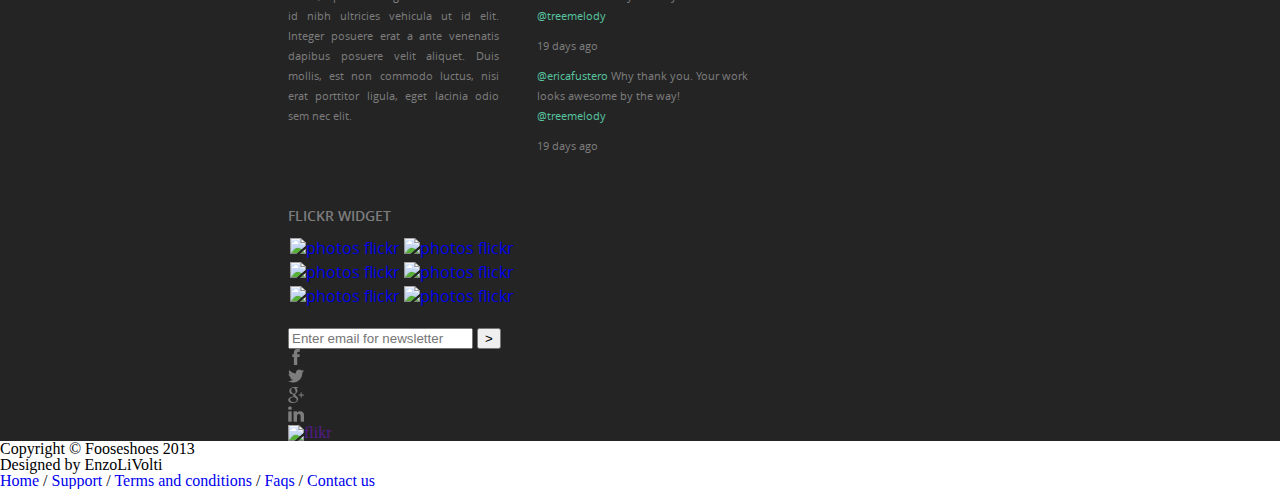
==== commit 363a8f13: "update 22/02" ====
--- a/maquette/index.html
+++ b/maquette/index.html
@@ -89,7 +89,7 @@
 			<div class="wrap">
 				<div class="nav-slider">
 					<div class="brand1">
-						<div class="trait">
+						<div class="trait right">
 							<hr>
 						</div>
 						<div class="text-brand">
@@ -98,7 +98,7 @@
 						</div>
 					</div>
 					<div class="brand2">
-						<div class="trait">
+						<div class="trait right">
 							<hr>
 						</div>
 						<div class="text-brand">
@@ -107,7 +107,7 @@
 						</div>
 					</div>
 					<div class="brand3">
-						<div class="trait">
+						<div class="trait right">
 							<hr>
 						</div>
 						<div class="text-brand">
@@ -116,7 +116,7 @@
 						</div>
 					</div>
 					<div class="brand4">
-						<div class="trait">
+						<div class="trait right">
 							<hr>
 						</div>
 						<div class="text-brand">
@@ -139,37 +139,113 @@
 
 		<div class="vignettes">
 			<div class="wrap">
-				<div class="vignette vignette-gauche">
-					<div class="text-vignette-gauche">
-					<p>ON SALE</p>
-					</div>
-				</div>
-				<div class="vignette vignette-milieu">
-					<div class="text-vignette-milieu">
-					<p>SPECIAL OFFERS</p>
-					</div>
-				</div>
-				<div class="vignette vignette-droite">
-					<div class="text-vignette-droite">
-					<p>MUST HAVE</p>
-					</div>
-				</div>
+					<div class="nav-slider">
+
+						<div class="vignette vignette-gauche">
+							<a href="#">
+								<div class="text-vignette">
+								<p>ON SALE</p>
+								</div>
+							</a>
+						</div>
+						<div class="vignette vignette-milieu">
+							<a href="#">
+								<div class="text-vignette">
+								<p>SPECIAL OFFERS</p>
+								</div>
+							</a>
+						</div>
+						<div class="vignette vignette-droite">
+							<a href="#">
+								<div class="text-vignette">
+								<p>MUST HAVE</p>
+								</div>
+							</a>
+						</div>
+					</div>
 			</div>
 		</div>
 
 		<div class="arrivals">
 			<div class="part1">
 				<div class="wrap">
-					<h4>New arrivals on FooseShoes</h4>
-					<div class="show"><a href="">Show all</a></div>
+					<div class="titre-show">
+						<h4>New arrivals on FooseShoes</h4>
+						<a href=""><div class="show hvr-fade">Show all</div></a>
+					</div>
 					<div class="photos">
-						<div class="photos__photos1">
-							
-						</div>
-						<div class="photos__photos2">
-							
-						</div>
-						<div class="photos__photos3">
+						<div class="img photos__photos1">
+							<div class="image">
+								<img src="img/chaussure.png" alt="">
+							</div>
+							<div class="img__text">
+							<div class="prix green prix-image">
+									<p>$145,99</p>
+								</div>
+								<div class="marque">
+									<p>Event & Odd</p>
+									<div class="bulle4">
+									<ul>
+										<a href="#"><li><i class="fa fa-eye"></i></li></a>
+										<a href="#"><li><i class="fa fa-star-o"></i></li></a>
+										<a href="#"><li><i class="fa fa-share-square-o"></i></li></a>
+										<a href="#"><li><i class="fa fa-cart-arrow-down"></i></li></a>
+									</ul>
+								</div>
+								</div>
+								
+							</div>
+							
+						</div>
+						<div class="img photos__photos2">
+
+						<div class="image">
+								<img src="img/chaussure.png" alt="">
+							</div>
+							<div class="img__text">
+							<div class="prix green prix-image">
+									<p>$145,99</p>
+								</div>
+								<div class="prix black sale-image">
+									<p>ON SALE !</p>
+								</div>
+								<div class="marque">
+									<p>Event & Odd</p>
+									<div class="bulle4">
+									<ul>
+										<a href="#"><li><i class="fa fa-eye"></i></li></a>
+										<a href="#"><li><i class="fa fa-star-o"></i></li></a>
+										<a href="#"><li><i class="fa fa-share-square-o"></i></li></a>
+										<a href="#"><li><i class="fa fa-cart-arrow-down"></i></li></a>
+									</ul>
+								</div>
+								</div>
+								
+							</div>
+							
+						</div>
+						<div class="img photos__photos3">
+
+						<div class="image">
+								<img src="img/chaussure.png" alt="">
+							</div>
+							<div class="img__text">
+							<div class="prix green prix-image">
+									<p>$145,99</p>
+								</div>
+								<div class="marque">
+									<p>Event & Odd</p>
+									<div class="bulle4">
+									<ul>
+										<a href="#"><li><i class="fa fa-eye"></i></li></a>
+										<a href="#"><li><i class="fa fa-star-o"></i></li></a>
+										<a href="#"><li><i class="fa fa-share-square-o"></i></li></a>
+										<a href="#"><li><i class="fa fa-cart-arrow-down"></i></li></a>
+									</ul>
+								</div>
+								</div>
+								
+							</div>
 							
 						</div>
 					</div>
@@ -177,91 +253,186 @@
 			</div>
 			<div class="part1">
 				<div class="wrap">
-					<h4>Best sellers of the month</h4>
-					<div class="show"><a href="">Show all</a></div>
+					<div class="titre-show">
+						<h4>Best sellers of the month</h4>
+						<a href=""><div class="show hvr-fade">Show all</div></a>
+					</div>
 					<div class="photos">
-						<div class="photos__photos1">
-							
-						</div>
-						<div class="photos__photos2">
-							
-						</div>
-						<div class="photos__photos3">
-							
-						</div>
-					</div>
-				</div>
-			</div>
-		</div>
-
-		<tr></tr>
-	
-		<div class="blog">
+						<div class="img photos__photos1">
+						<div class="image">
+								<img src="img/chaussure.png" alt="">
+							</div>
+							<div class="img__text">
+							<div class="prix green prix-image">
+									<p>$145,99</p>
+								</div>
+								<div class="marque">
+									<p>Event & Odd</p>
+									<div class="bulle4">
+									<ul>
+										<a href="#"><li><i class="fa fa-eye"></i></li></a>
+										<a href="#"><li><i class="fa fa-star-o"></i></li></a>
+										<a href="#"><li><i class="fa fa-share-square-o"></i></li></a>
+										<a href="#"><li><i class="fa fa-cart-arrow-down"></i></li></a>
+									</ul>
+								</div>
+								</div>
+								
+							</div>
+							
+						</div>
+						<div class="img photos__photos2">
+							<div class="image">
+								<img src="img/chaussure.png" alt="">
+							</div>
+							<div class="img__text">
+							<div class="prix green prix-image">
+									<p>$145,99</p>
+								</div>
+								<div class="marque">
+									<p>Event & Odd</p>
+									<div class="bulle4">
+									<ul>
+										<a href="#"><li><i class="fa fa-eye"></i></li></a>
+										<a href="#"><li><i class="fa fa-star-o"></i></li></a>
+										<a href="#"><li><i class="fa fa-share-square-o"></i></li></a>
+										<a href="#"><li><i class="fa fa-cart-arrow-down"></i></li></a>
+									</ul>
+								</div>
+								</div>	
+								
+								
+							</div>
+							
+						</div>
+						<div class="img photos__photos3">
+						<div class="image">
+								<img src="img/chaussure.png" alt="">
+							</div>
+							<div class="img__text">
+							<div class="prix green prix-image">
+									<p>$145,99</p>
+								</div>
+								<div class="prix orange sale-image">
+									<p>OUT OF<br />STOCK</p>
+								</div>
+								<div class="marque">
+									<p>Event & Odd</p>
+									<div class="bulle4">
+									<ul>
+										<a href="#"><li><i class="fa fa-eye"></i></li></a>
+										<a href="#"><li><i class="fa fa-star-o"></i></li></a>
+										<a href="#"><li><i class="fa fa-share-square-o"></i></li></a>
+										<a href="#"><li><i class="fa fa-cart-arrow-down"></i></li></a>
+									</ul>
+								</div>
+								</div>
+								
+							</div>
+							
+						</div>
+					</div>
+				</div>
+			</div>
+		
 			<div class="wrap">
-				<div class="shipping">
-					<h5>FREE SHIPPPING</h5>
-					<p>Vivamus metus turpis, bibendum vitae euismod vel, vulputate vel nibh. Class aptent taciti sociosqu ad litora torquent per conubia nostra, per inceptos himenaeos. Donec erat sem, </p>
-				</div>
-				<div class="testimonials">
-					<h5>TESTIMONIALS</h5>
-					<p>vel, vulputate vel nibh. Class aptent taciti sociosqu ad litora torquent per conubia nostra, per inceptos himenaeos. Donec erat sem, vehicula id dictum sit [...]
-		 			- John Doe -</p>
-				</div>
-				<div class="news">
-					<h5>BLOG NEWS</h5>
-					<div class="nice">
-						<div class="date">
-							<p class="gras">Nice & clean. The best for you blog!</p>
-							<p>Vivamus metus turpis, bibendum vitae euismod vel, vulputate vel nibh. </p>
-						</div>
-					</div>
-					<div class="what">
-						<div class="date">
-							<p class="gras">Nice & clean. The best for you blog!</p>
-							<p>Vivamus metus turpis, bibendum vitae euismod vel, vulputate vel nibh.</p>
-						</div>
-					</div>
-				</div>
-			</div>
-		</div>
+				<hr class="hr"></hr>
+			</div>
+		
+			<div class="blog">
+				<div class="wrap">
+					<div class="shipping">
+						<div class="padding">
+							<h5>FREE SHIPPPING</h5>
+							<p class="blog__p">Vivamus metus turpis, bibendum vitae euismod vel, vulputate vel nibh. Class aptent taciti sociosqu ad litora torquent per conubia nostra, per inceptos himenaeos. Donec erat sem, </p>
+						</div>
+					</div>
+					<div class="testimonials">
+						<div class="padding">
+							<h5>TESTIMONIALS</h5>
+							<p class="blog__p">vel, vulputate vel nibh. Class aptent taciti sociosqu ad litora torquent per conubia nostra, per inceptos himenaeos. Donec erat sem, vehicula id dictum sit [...]
+				 			<br />- John Doe -</p>
+			 			</div>
+					</div>
+					<div class="news">
+						<div class="padding">
+							<h5>BLOG NEWS</h5>
+							<div class="nice">
+							<div class="date-number">
+								<p>APR<br>01</p>
+							</div>
+								<div class="date">
+									<p class="gras blog__p">Nice & clean. The best for you blog!</p>
+									<p class="blog__p">Vivamus metus turpis, bibendum vitae euismod vel, vulputate vel nibh. </p>
+								</div>
+							</div>
+							<div class="what">
+							<div class="date-number">
+								<p>APR<br>01</p>
+							</div>
+								<div class="date">
+									<p class="gras blog__p">Nice & clean. The best for you blog!</p>
+									<p class="blog__p">Vivamus metus turpis, bibendum vitae euismod vel, vulputate vel nibh.</p>
+								</div>
+							</div>
+						</div>
+					</div>
+				</div>
+			</div>
+		</div>
+
 
 		<div class="footer">
 			<div class="wrapper">
-				<div class="text_widget">
-					<div class="text_widget-text">
-						<p>Donec sed odio dui. Nulla vitae elit libero, a pharetra augue. Nullam id dolor id nibh ultricies vehicula ut id elit. Integer posuere erat a ante venenatis dapibus posuere velit aliquet. Duis mollis, est non commodo luctus, nisi erat porttitor ligula, eget lacinia odio sem nec elit.</p>
-						<div class="newsletter">
-						<span><input type="text" placeholder="Enter email for newsletter"></span><span><input type="submit" value=">"></span>
-						</div>
-					</div>
-					
-				</div>
-				<div class="twitter_widget">
-					<div class="twitter_widget-text">
-						<p><i class="hashtag">@ericafustero</i> Why thank you. Your work looks awesome by the way! <i class="hashtag">@treemelody</i></p>
-						<p><strong>19 days ago</strong></p>
-						<p><i class="hashtag">@ericafustero</i> Why thank you. Your work looks awesome by the way! <i class="hashtag">@treemelody</i></p>
-						<p><strong>19 days ago</strong></p>
-					</div>
-				</div>
-				<div class="flickr_widget">
-					<div class="images">
-						<li><a href="#"><img src="" alt=""></a></li>
-						<li><a href="#"><img src="" alt=""></a></li>
-						<li><a href="#"><img src="" alt=""></a></li>
-						<li><a href="#"><img src="" alt=""></a></li>
-						<li><a href="#"><img src="" alt=""></a></li>
-						<li><a href="#"><img src="" alt=""></a></li>
-					</div>
+				<div class="widget">
+					<div class="text_widget">
+						<div class="text_widget-text">
+						<h5>TEXT WIDGET</h5>
+							<p>Donec sed odio dui. Nulla vitae elit libero, a pharetra augue. Nullam id dolor id nibh ultricies vehicula ut id elit. Integer posuere erat a ante venenatis dapibus posuere velit aliquet. Duis mollis, est non commodo luctus, nisi erat porttitor ligula, eget lacinia odio sem nec elit.</p>
+						</div>
+						
+					</div>
+					<div class="twitter_widget">
+						<div class="twitter_widget-text">
+						<h5>TWITTER WIDGET</h5>
+							<p><i class="hashtag">@ericafustero</i> Why thank you. Your work looks awesome by the way! <i class="hashtag">@treemelody</i></p>
+							<p><strong>19 days ago</strong></p>
+							<p><i class="hashtag">@ericafustero</i> Why thank you. Your work looks awesome by the way! <i class="hashtag">@treemelody</i></p>
+							<p><strong>19 days ago</strong></p>
+						</div>
+					</div>
+					<div class="flickr_widget">
+						<div class="images">
+							<h5>FLICKR WIDGET</h5>
+							<ul class="liste1">
+								<li><a href="#"><img src="img/flickr_photo.png" alt="photos flickr"></a></li>
+								<li><a href="#"><img src="img/flickr_photo.png" alt="photos flickr"></a></li>
+								<li><a href="#"><img src="img/flickr_photo.png" alt="photos flickr"></a></li>
+							</ul>
+							<ul class="liste2">
+								<li><a href="#"><img src="img/flickr_photo.png" alt="photos flickr"></a></li>
+								<li><a href="#"><img src="img/flickr_photo.png" alt="photos flickr"></a></li>
+								<li><a href="#"><img src="img/flickr_photo.png" alt="photos flickr"></a></li>
+							</ul>
+						</div>
+					</div>
+				</div>
+				<div class="bas">
+
+					<div class="newsletter">
+							<input type="text" placeholder="Enter email for newsletter">
+							<input type="submit" value=">">
+							</div>
+
 					<div class="social">
-						<ul>
-							<li class="facebook"><a href=""><img src="img/fb.png" alt="facebook"></a></li>
-							<li class="twitter"><a href=""><img src="img/twitter.png" alt="twitter"></a></li>
-							<li class="google+"><a href=""><img src="img/google+.png" alt="google+"></a></li>
-							<li class="linkedin"><a href=""><img src="img/linkedin.png" alt="linkedin"></a></li>
-							<li class="jesaispas"><a href=""><img src="" alt=""></a></li>
-						</ul>
-					</div>
+							<ul>
+								<li class="facebook"><a href=""><img src="img/fb.png" alt="facebook"></a></li>
+								<li class="twitter"><a href=""><img src="img/twitter.png" alt="twitter"></a></li>
+								<li class="google+"><a href=""><img src="img/google+.png" alt="google+"></a></li>
+								<li class="linkedin"><a href=""><img src="img/linkedin.png" alt="linkedin"></a></li>
+								<li class="flikr²"><a href=""><img src="img/flikr.png" alt="flikr"></a></li>
+							</ul>
+						</div>
 				</div>
 			</div>
 		</div>
@@ -285,9 +456,9 @@
 
 			
 		</footer>
-
-		<script src="js/jquery.js"></script>
-		<script src="js/main.js"></script>
+	<script src="js/jquery.js"></script>
+	<script src="js/main.js"></script>
+		
 	</body>
 </html>
 
--- a/maquette/css/style.css
+++ b/maquette/css/style.css
@@ -202,6 +202,10 @@
     background-color: #57c5a0;
 }
 
+.orange{
+    background-color: #f27e4b;
+}
+
 
 h2{
     font-family: 'open_sansregular';
@@ -228,9 +232,6 @@
 .container a:hover *{
     color: #57c5a0;
 }
-
-/*********************** FIN DU SLIDER ***********************/
-
 
 
 .brand{
@@ -256,16 +257,30 @@
     font-size: 0.7em;
     margin-top: 5px;
 }
-
 .trait hr{
 
     border: 3px solid #000;
+
+
+}
+
+.highlight hr{
+    border: 3px solid #57c5a0;
+}
+
+.right {
+    border-right: 1px solid #7e7e7e;
 }
 
 .brand1{
     margin-bottom: 10px;
 }
 
+.text-brand:hover{
+    cursor: pointer;
+    color: #FFF;
+}
+
 .brand1:hover{
     cursor: pointer;
     color: #FFF;
@@ -287,36 +302,336 @@
     color: #FFF;
 }
 
-
-
-
-
-
-
-
-
-
-
-
-
-
-
-
-
-/* .bulle4{
-    position: relative;
-    margin-top: -20%;
-    padding: 5% 0;
+/*********************** FIN DU SLIDER ***********************/
+
+
+.vignettes{
+    background-color: #242424;
+
+}
+
+.vignette{
+    margin: 0.7em;
+    display: flex;
+    align-items: center;
+    justify-content: center;
+    width: 280px;
+    height: 158px;
+}
+
+.vignette-gauche{
+    background-image: url('../img/onsale.png');
+
+}
+
+.vignette-milieu{
+    background-image: url('../img/specialoffers.png');
+
+}
+.vignette-droite{
+    background-image: url('../img/musthave.png');
+}
+
+.text-vignette{
+    padding: 20px;
+    background-color: rgba(0,0,0,0.8);
+    font-size: 1.2em;
+    color: #FFF;
+}
+
+.vignette:hover{
+    cursor: pointer;
+}
+
+/******************** FIN DES VIGNETTES *************************/
+
+.arrivals{
+    background-color: #ebe7df;
+    font-family: 'open_sansregular';
+}
+
+
+
+.titre-show{
+    padding: 20px 0;
+    clear: both;
+}
+
+.titre-show h4{
+    float: left;
+    font-size: 1.4em;
+}
+
+.show{
+    font-family: 'open_sanssemibold';
+    float: right;
+    border: 1px solid #c9c2b6;
+    color: #c9c2b6;
+    border-radius: 1px;
+    padding: 10px 20px;
+    font-size: 0.8em;
+}
+
+.photos{
+    width: 100%;
+    display: flex;
+    justify-content: center;
+    align-items: center;
+}
+
+.img{
+    margin: 1em;
+    width: 300px;
+    background-color: #FFF;
+   position: relative;
+   overflow-x: hidden;
+}
+
+.marque{
+    border-top: 2px solid #c9c2b6;
+    background-color: #FFF;
+    height: 50px;
+    float: left;
+    width: 100%;
+    text-align: center;
+    
+}
+
+.marque p{
+    font-family: 'open_sansregular';
+    font-size: 1.1em;
+    line-height: 50px;
+}
+
+.img__text{
+    clear: both;
+    width: 100%;
+}
+.prix-image{
+    float: left;
+    position: absolute;
+    bottom: 0;
+    left: 10px;
+    z-index: 1321313;
+}
+
+.sale-image{
+    position: absolute;
+    top: 0;
+    right: 20px;
+}
+
+
+.hvr-fade {
+  display: inline-block;
+  vertical-align: middle;
+  -webkit-transform: translateZ(0);
+  transform: translateZ(0);
+  box-shadow: 0 0 1px rgba(0, 0, 0, 0);
+  -webkit-backface-visibility: hidden;
+  backface-visibility: hidden;
+  -moz-osx-font-smoothing: grayscale;
+  overflow: hidden;
+  -webkit-transition-duration: 0.3s;
+  transition-duration: 0.3s;
+  -webkit-transition-property: color, background-color;
+  transition-property: color, background-color;
+}
+.hvr-fade:hover, .hvr-fade:focus, .hvr-fade:active {
+  background-color: #57c5a0;
+  color: white;
+  border: 1px solid #57c5a0;
+}
+
+
+
+.bulle4{
+
+    border-top: 2px solid #c9c2b6;
+    margin-top: -50px;
+    position: absolute;
+    background-color: #FFF;
+    bottom: 0;
+    left: 0;
     text-align: center;
     color: #FFF;
     font-family:Pathway Gothic one, sans-serif;
     font-size: 110%;
-    z-index: 1555;
     width:0%;
     overflow:hidden;
+    display: inline-block;
     -webkit-transition: width 0.5s ease-in-out;
     -moz-transition: width 0.5s ease-in-out;
     -o-transition: width 0.5s ease-in-out;
     transition: width 0.5s ease-in-out;
-
-} */+    height: 50px;
+    padding-left: 20px;
+
+
+} 
+
+.bulle4 li{
+    display: inline-block;
+    line-height: 50px;
+    font-size: 0.8em;
+    margin: 0 10px;
+}
+
+.bulle4 a:hover *{
+    color: #57c5a0;
+}
+
+.marque:hover .bulle4{
+    width: 100%;
+}
+
+/************************** FIN DES ARRIVALS ******************************/
+
+.hr{
+border: 1px solid rgba(126,126,126,0.5);
+}
+
+.blog{
+    width: 100%;
+    display: inline-block;
+}
+
+.shipping{
+    width: 165px;
+    height: 190px;
+    background-color: #dfdbd4;
+     float: left;
+     margin: 1em 1em 1em 0;
+   }
+
+.testimonials{
+    width: 165px;
+    height: 190px;
+    background-color: #dfdbd4;
+   float: left;
+   margin: 1em 2em;
+
+}
+
+.news{
+
+    height: 190px;
+    background-color: #dfdbd4;
+   float: right;
+   margin: 1em 0 1em 1em;
+}
+
+h5{
+    font-family: 'open_sanssemibold';
+    padding-bottom: 10px;
+}
+
+.blog__p{
+    font-size: 0.9em;
+}
+
+.padding{
+    padding: 20px;
+    font-size: 0.8em;
+}
+
+.padding p{
+    line-height: 15px;
+}
+
+.what, .nice{
+    clear: both;
+}
+
+.date-number, .date{
+    float: left;
+    margin: 10px 5px;
+}
+
+.date-number{
+    font-size: 0.8em;
+    text-align: center;
+    color: #FFF;
+    background-color: #57c5a0;
+    padding: 5px 10px;
+}
+
+.date{
+    padding-top: 5px;
+}
+
+.gras{
+    font-weight: bold;
+}
+
+
+
+/********************* FIN DU BLOG ************************/
+
+.wrapper{
+    margin: 0 auto;
+    width: 55%;
+}
+
+.footer{
+    background-color: #242424;
+    color: #7d7d7d;
+}
+
+.widget{
+    clear: both;
+    overflow: hidden;
+    padding: 20px 0;
+    font-family: 'open_sansregular';
+    line-height: 20px;
+}
+
+.widget h5{
+    font-size: 0.9em;
+}
+
+.widget p{
+    font-size: 0.7em;
+    margin-bottom: 10px;
+}
+
+.text_widget{
+    float: left;
+    width: 30%;
+    text-align: justify;
+    margin: 20px 0 20px 0;
+    padding-right: 20px;
+
+}
+
+
+.twitter_widget{
+    float: left;
+    width: 30%;
+    margin: 20px 18px 20px 18px;
+}
+
+.hashtag{
+    color: #57c5a0;
+}
+
+.flickr_widget{
+    float: left;
+    width: 33%;
+    margin-top: 20px;
+
+}
+
+.images{
+    clear: both;
+}
+
+.liste1 li{
+    float: left;
+    margin: 2px;
+}
+
+.liste2 li{
+    float: left;
+    margin: 2px;
+}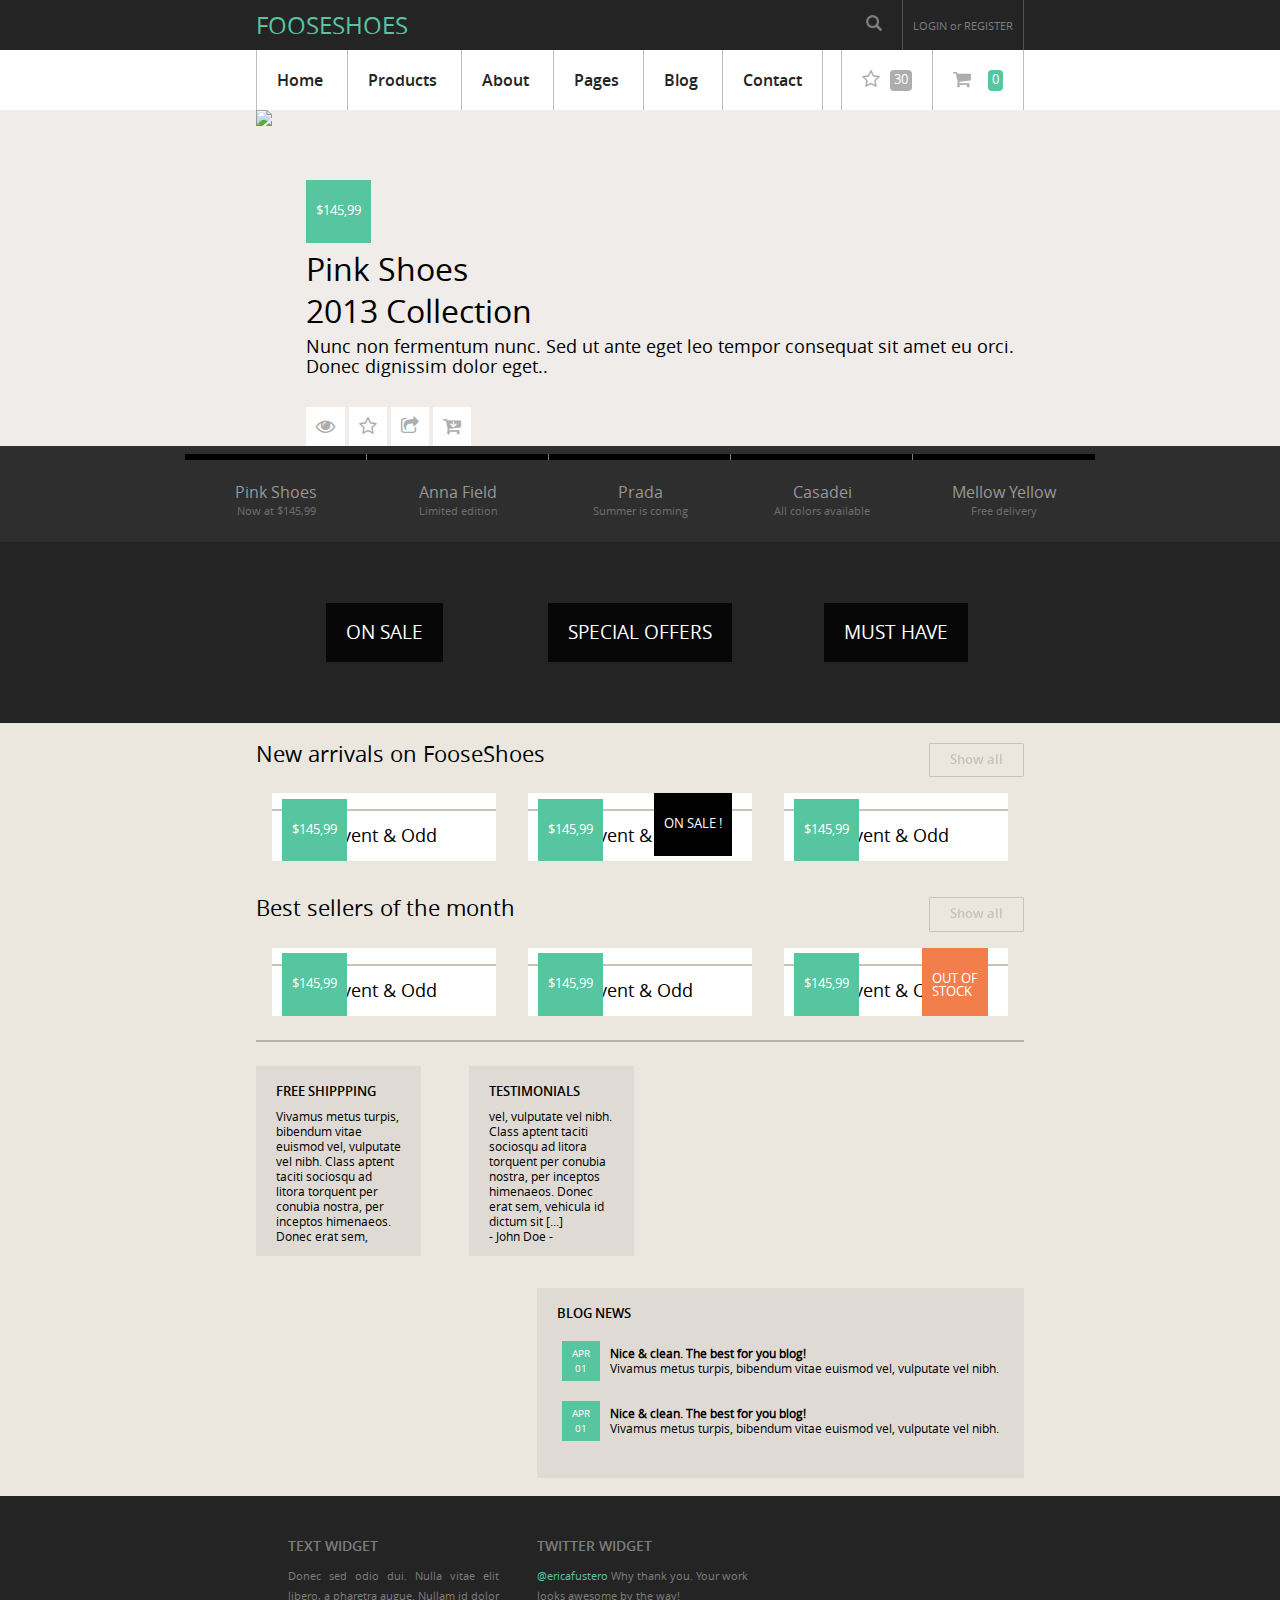
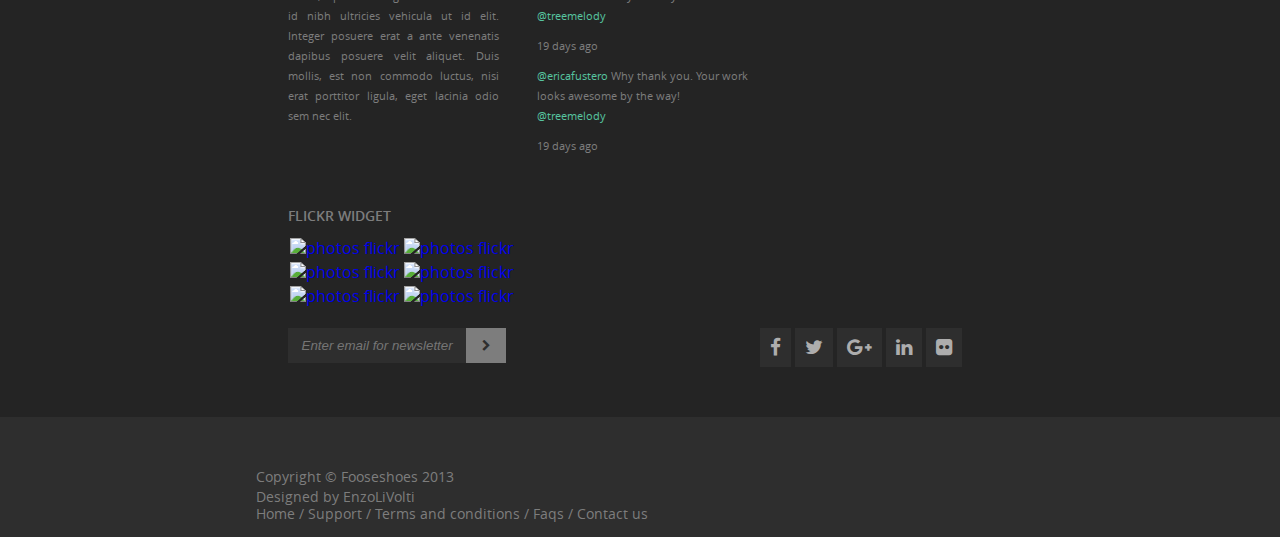
==== commit bde06586: "Commit final" ====
--- a/maquette/index.html
+++ b/maquette/index.html
@@ -420,17 +420,17 @@
 				<div class="bas">
 
 					<div class="newsletter">
-							<input type="text" placeholder="Enter email for newsletter">
-							<input type="submit" value=">">
+							<input type="text" placeholder="Enter email for newsletter"><!-- 
+							 --><button type="submit"><i class="fa fa-chevron-right"></i></button>
 							</div>
 
 					<div class="social">
 							<ul>
-								<li class="facebook"><a href=""><img src="img/fb.png" alt="facebook"></a></li>
-								<li class="twitter"><a href=""><img src="img/twitter.png" alt="twitter"></a></li>
-								<li class="google+"><a href=""><img src="img/google+.png" alt="google+"></a></li>
-								<li class="linkedin"><a href=""><img src="img/linkedin.png" alt="linkedin"></a></li>
-								<li class="flikr²"><a href=""><img src="img/flikr.png" alt="flikr"></a></li>
+								<li class="facebook"><a href=""><i class="fa fa-facebook"></i></a></li>
+								<li class="twitter"><a href=""><i class="fa fa-twitter"></i></a></li>
+								<li class="google+"><a href=""><i class="fa fa-google-plus"></i></a></li>
+								<li class="linkedin"><a href=""><i class="fa fa-linkedin"></i></a></li>
+								<li class="flikr²"><a href=""><i class="fa fa-flickr"></i></a></li>
 							</ul>
 						</div>
 				</div>
@@ -439,7 +439,7 @@
 
 
 		<footer>
-			<div class="wap">
+			<div class="wrap">
 				<div class="copyright">
 					<p>Copyright &copy Fooseshoes 2013</p>
 					<p>Designed by EnzoLiVolti</p>
@@ -456,8 +456,8 @@
 
 			
 		</footer>
-	<script src="js/jquery.js"></script>
-	<script src="js/main.js"></script>
+	<!-- <script src="js/jquery.js"></script> -->
+	<!-- <script src="js/main.js"></script> -->
 		
 	</body>
 </html>
--- a/maquette/css/style.css
+++ b/maquette/css/style.css
@@ -263,6 +263,29 @@
 
 
 }
+
+
+.brand1:hover > .trait hr{
+    border: 3px solid #57c5a0;
+}
+
+.brand2:hover > .trait hr{
+    border: 3px solid #57c5a0;
+}
+
+.brand3:hover > .trait hr{
+    border: 3px solid #57c5a0;
+}
+
+.brand4:hover > .trait hr{
+    border: 3px solid #57c5a0;
+}
+
+.brand5:hover > .trait hr{
+    border: 3px solid #57c5a0;
+}
+
+
 
 .highlight hr{
     border: 3px solid #57c5a0;
@@ -481,7 +504,7 @@
     color: #57c5a0;
 }
 
-.marque:hover .bulle4{
+.img:hover .img__text .marque .bulle4{
     width: 100%;
 }
 
@@ -629,9 +652,96 @@
 .liste1 li{
     float: left;
     margin: 2px;
+
 }
 
 .liste2 li{
     float: left;
     margin: 2px;
-}+}
+
+input[type="text"]{
+    background-color: #2e2e2e;
+    width: 75%;
+    border: none;
+    height: 33px;
+    color: #7d7d7d;
+    font-style: italic;
+    text-align: center;
+    
+}
+.bas{
+    clear: both;
+    overflow: hidden;
+    padding-bottom: 50px;
+}
+
+.newsletter{
+    width: 33%;
+    float: left;
+}
+
+.fa-chevron-right{
+    color: #2e2e2e;
+    font-size: 0.9em;
+
+}
+
+button{
+    cursor: pointer;
+    border: none;
+    background-color: #7d7d7d;
+    height: 35px;
+    width: 40px;
+    color: #2e2e2e;
+}
+
+.social{
+    float: right;
+    display: inline-block;
+    width: 33%;
+
+}
+.social li{
+    display: inline-block;
+    background-color: #2e2e2e;
+    padding: 10px;
+}
+
+.social a:hover *{
+    color: #57c5a0;
+}
+.gris{
+    background-color:#2e2e2e;
+}
+
+
+/*************************** FIN DU PREMIER FOOTER ****************************/
+
+footer{
+    background-color: #2e2e2e;
+    height: 70px;
+    color: #7d7d7d;
+    font-family: 'open_sansregular';
+    padding-top: 50px;
+    font-size: 0.9em;
+}
+
+.copyright{
+    width: 50%;
+    float: left;
+    line-height: 20px;
+}
+
+.link{
+    float: left;
+
+}
+
+.link a{
+    color: #7d7d7d;
+}
+
+.link a:hover{
+    color: #57c5a0;
+}
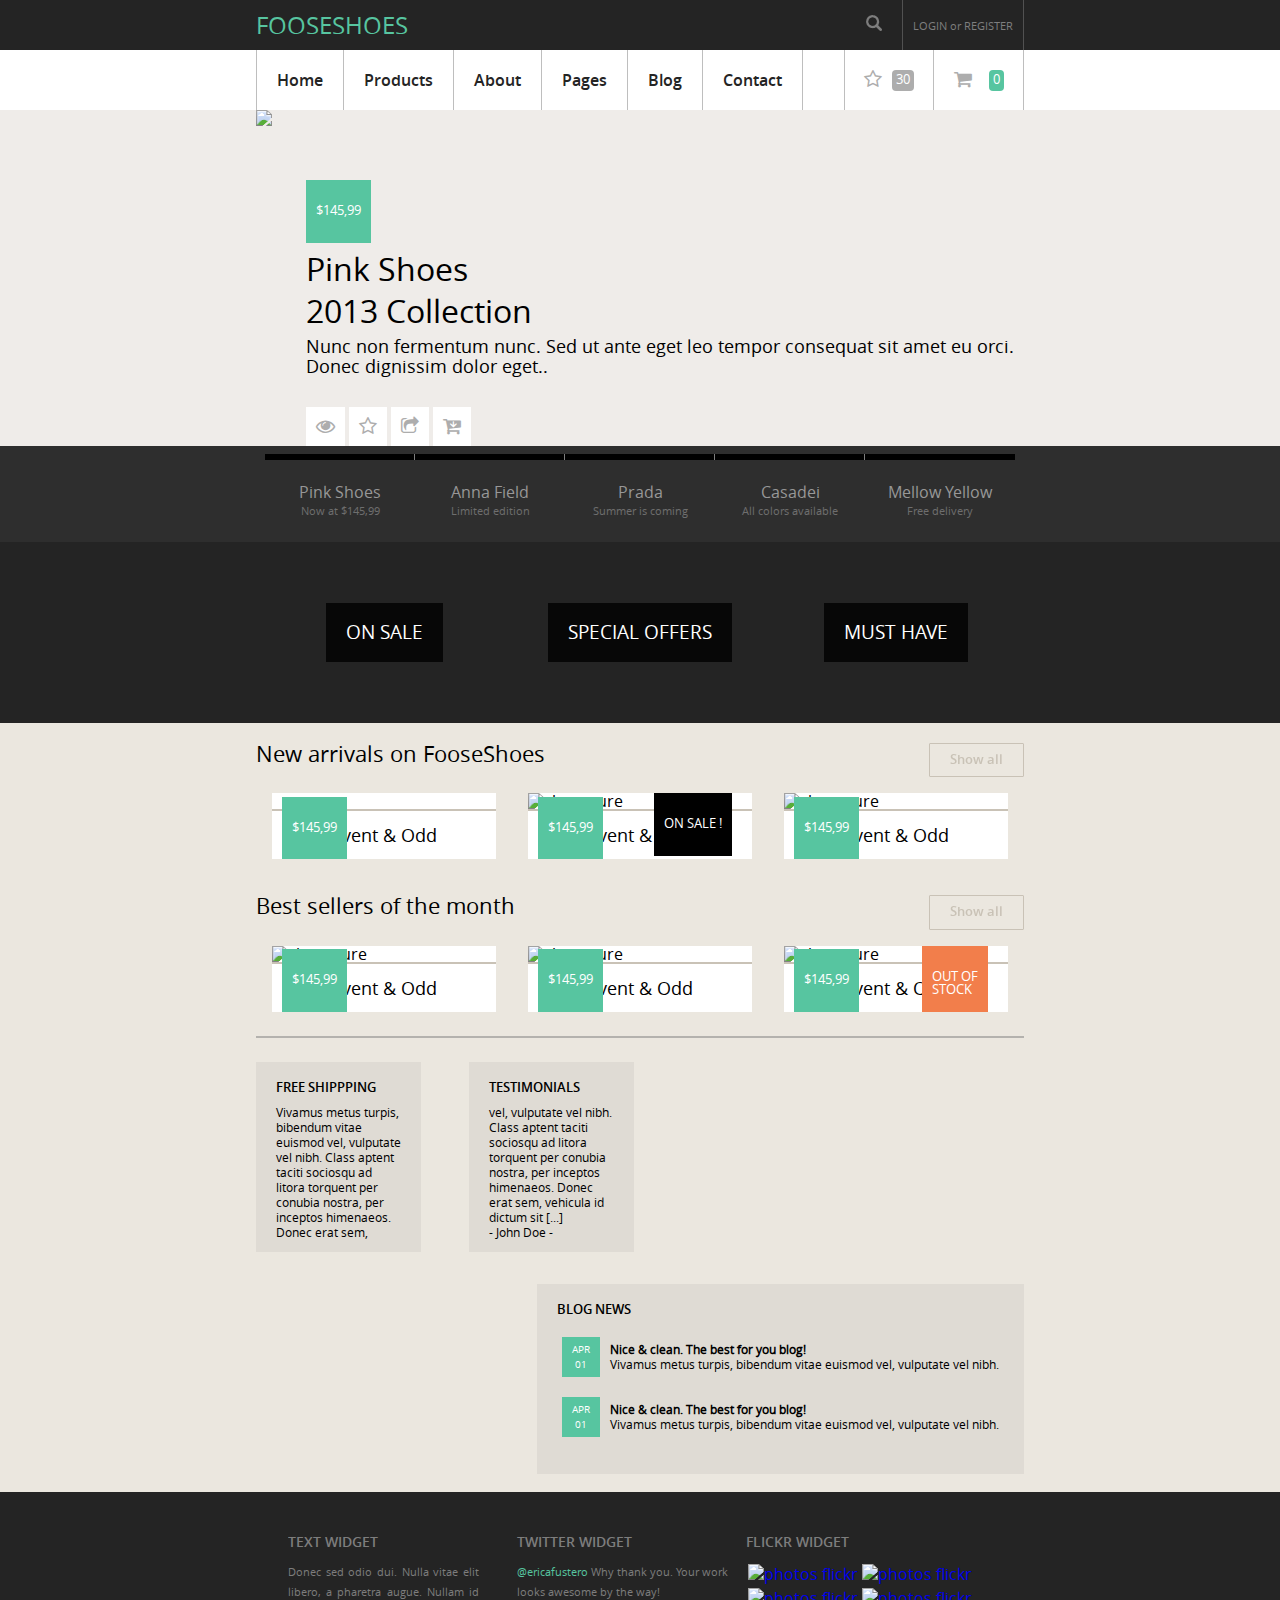
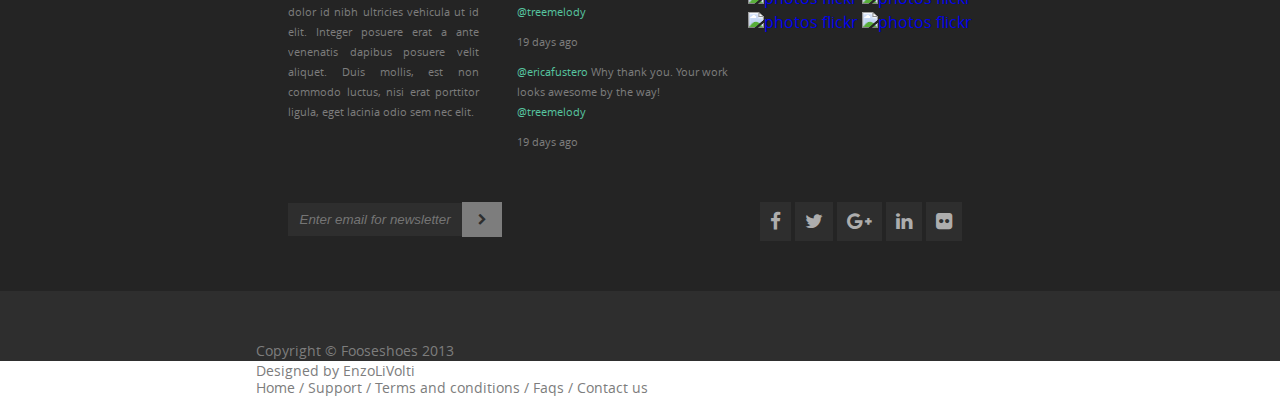
==== commit 8bcd1326: "ajout d'en effet active au click sur un lien de menu" ====
--- a/maquette/index.html
+++ b/maquette/index.html
@@ -9,7 +9,7 @@
 		<link rel="stylesheet" href="css/style.css">
 	</head>
 	<body>
-		<header>
+		<header class="clearfix">
 			<div class="wrap">
 				<div class="titre">
 					<a href="#"><h1>FOOSESHOES</h1></a>
@@ -28,9 +28,9 @@
 			</div>
 		</header>
 		
-		<div class="wrap">
+		<div class="wrap clearfix dim">
 			<nav>
-				<ul class="menu">
+				<ul class="menu clearfix" id="menu">
 					<li><div class="margin"><a href="#">Home</a></div></li>
 					<li><div class="margin"><a href="#">Products</a></div></li>
 					<li><div class="margin"><a href="#">About</a></div></li>
@@ -200,7 +200,7 @@
 						<div class="img photos__photos2">
 
 						<div class="image">
-								<img src="img/chaussure.png" alt="">
+								<img src="img/chaussure.png" alt="chaussure">
 							</div>
 							<div class="img__text">
 							<div class="prix green prix-image">
@@ -227,7 +227,7 @@
 						<div class="img photos__photos3">
 
 						<div class="image">
-								<img src="img/chaussure.png" alt="">
+								<img src="img/chaussure.png" alt="chaussure">
 							</div>
 							<div class="img__text">
 							<div class="prix green prix-image">
@@ -260,7 +260,7 @@
 					<div class="photos">
 						<div class="img photos__photos1">
 						<div class="image">
-								<img src="img/chaussure.png" alt="">
+								<img src="img/chaussure.png" alt="chaussure">
 							</div>
 							<div class="img__text">
 							<div class="prix green prix-image">
@@ -283,7 +283,7 @@
 						</div>
 						<div class="img photos__photos2">
 							<div class="image">
-								<img src="img/chaussure.png" alt="">
+								<img src="img/chaussure.png" alt="chaussure">
 							</div>
 							<div class="img__text">
 							<div class="prix green prix-image">
@@ -307,7 +307,7 @@
 						</div>
 						<div class="img photos__photos3">
 						<div class="image">
-								<img src="img/chaussure.png" alt="">
+								<img src="img/chaussure.png" alt="chaussure">
 							</div>
 							<div class="img__text">
 							<div class="prix green prix-image">
@@ -453,11 +453,9 @@
 				</div>
 			</div>
 
-
-			
 		</footer>
-	<!-- <script src="js/jquery.js"></script> -->
-	<!-- <script src="js/main.js"></script> -->
+	<script src="js/jquery.js"></script>
+	<script src="js/main.js"></script>
 		
 	</body>
 </html>
--- a/maquette/css/style.css
+++ b/maquette/css/style.css
@@ -10,7 +10,6 @@
 
 header{
     background-color: #242424;
-    float: left;
     width: 100%;
 }
 
@@ -61,14 +60,22 @@
 }
 
 
-header::after{
-    content:"";
-}
-
 
 /****************** FIN DU HEADER ***************************/
 nav{
     display: inline-block;
+    overflow: hidden;
+    height:60px;
+}
+
+.clearfix:after{
+    display:block;
+    content:'';
+    clear:both;
+}
+
+.dim{
+    height:60px;
 }
 
 nav ul{
@@ -77,14 +84,9 @@
  font-size: 1em;
 }
 
-nav .starbasket{
-    font-family:'open_sansregular';
-    font-size: 0.8em;
-}
-
-
 nav ul li {
-    display: inline-block;
+   /*  display: inline-block; */
+   float:left;
     border-left: 1px solid rgba(126,126,126,0.5);
     height: 60px;
 }
@@ -102,6 +104,10 @@
 nav ul li a{
     color: #242424;
     line-height: 60px;
+}
+
+.active{
+    border-bottom: 4px solid #57c5a0;
 }
 
 
@@ -241,7 +247,6 @@
 .nav-slider{
     display: flex;
     justify-content: center;
-    
     font-family: 'open_sansregular';
 }
 
@@ -341,6 +346,7 @@
     width: 280px;
     height: 158px;
 }
+
 
 .vignette-gauche{
     background-image: url('../img/onsale.png');
@@ -715,7 +721,6 @@
     background-color:#2e2e2e;
 }
 
-
 /*************************** FIN DU PREMIER FOOTER ****************************/
 
 footer{
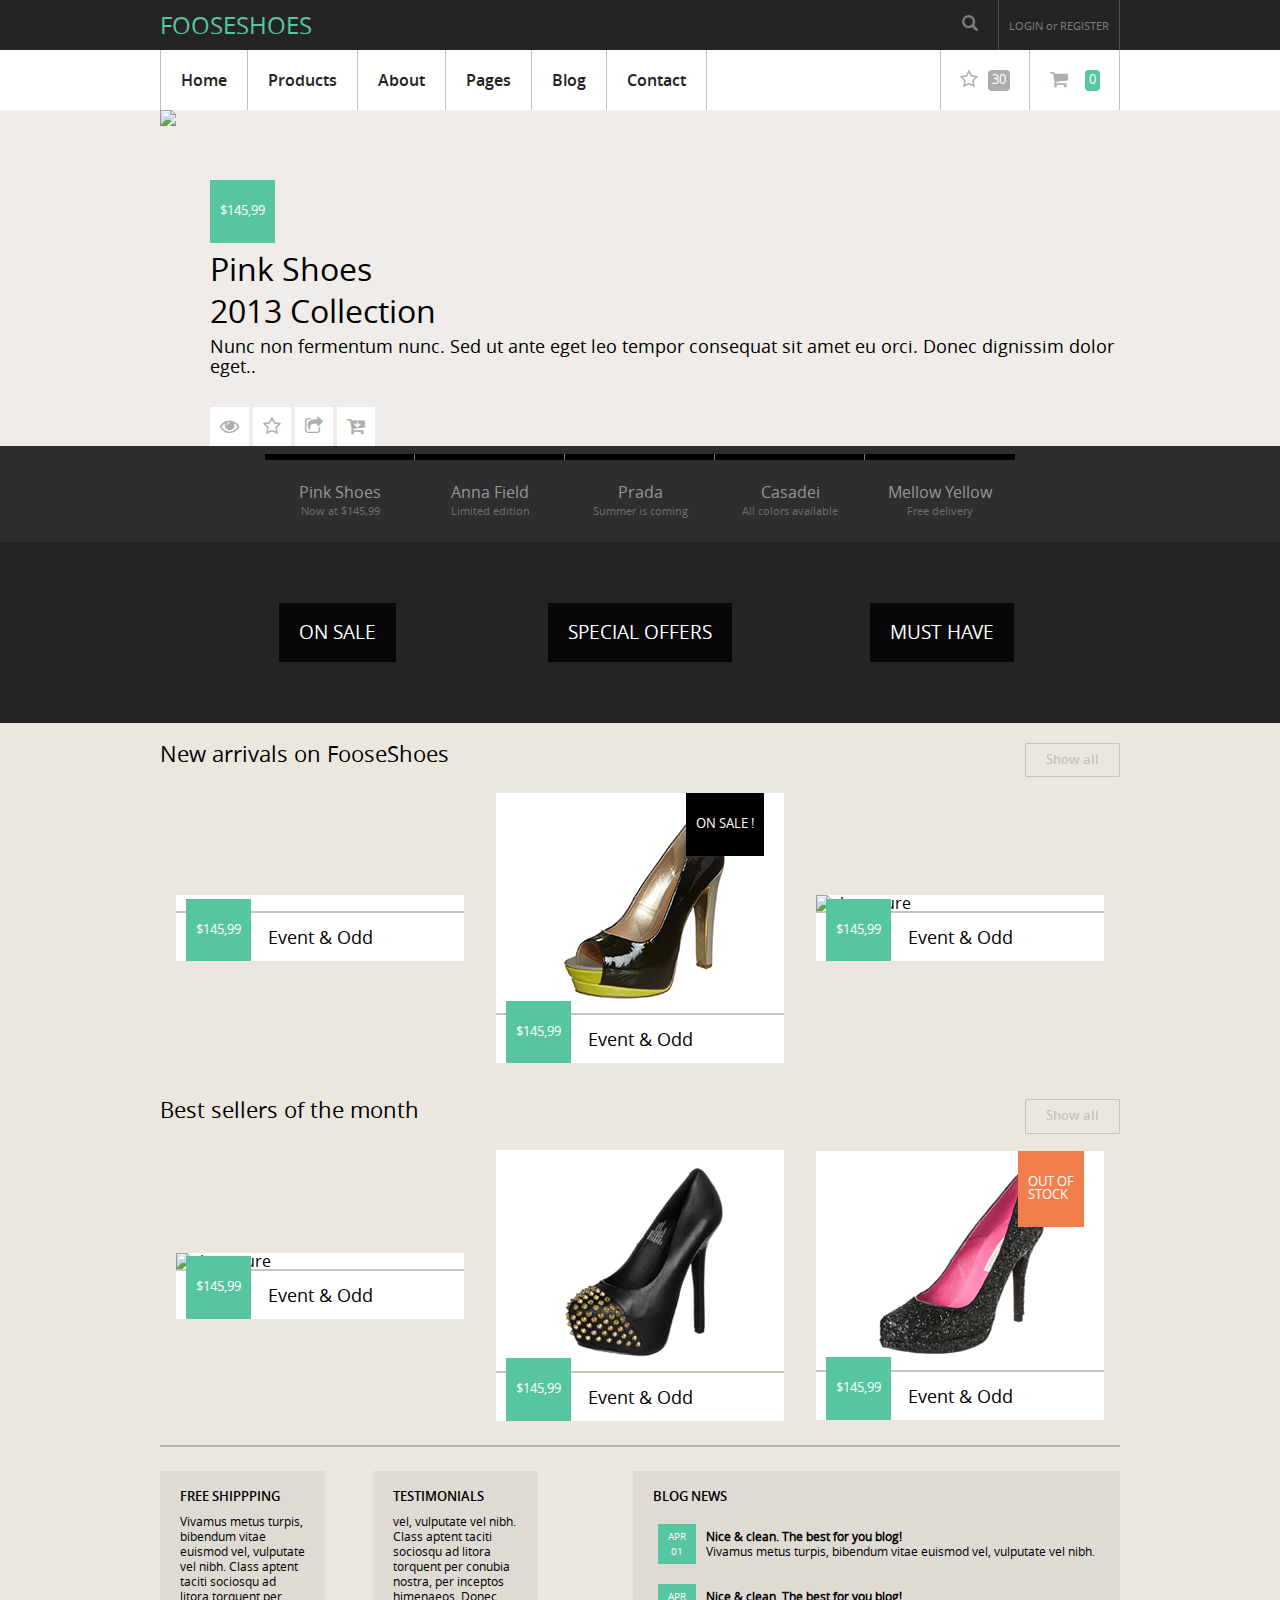
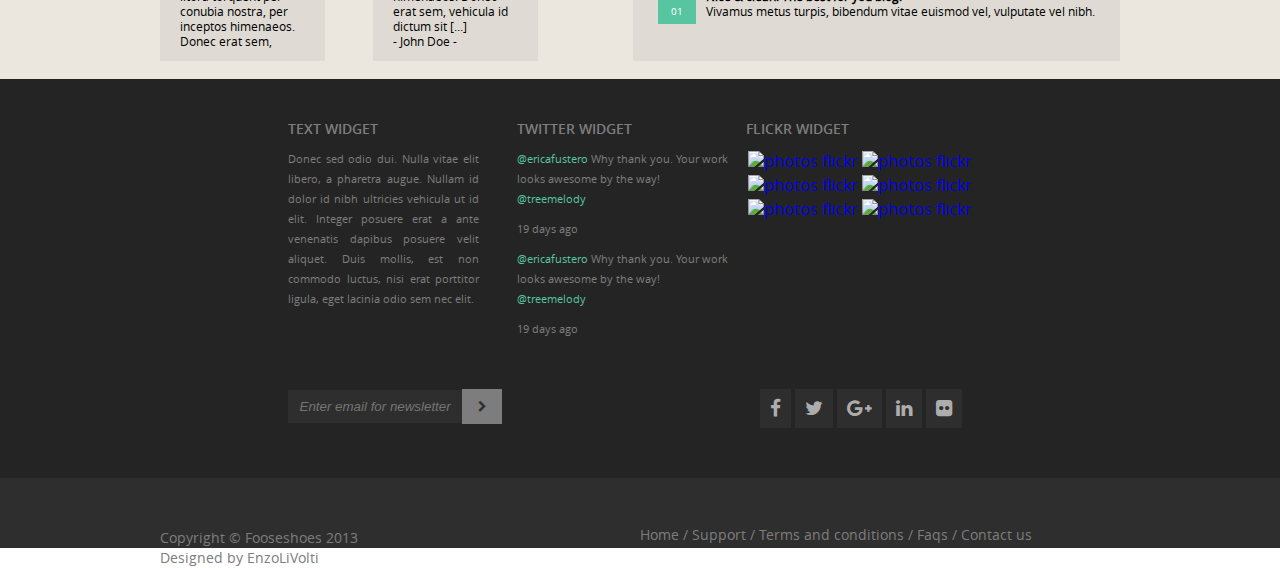
==== commit b14b3d86: "MINIFICATION: CSS et JS." ====
--- a/maquette/index.html
+++ b/maquette/index.html
@@ -6,7 +6,7 @@
 		<link rel="stylesheet" href="css/reset.css">
 		<link rel="stylesheet" href="css/fonts.css">
 		<link rel="stylesheet" href="https://maxcdn.bootstrapcdn.com/font-awesome/4.5.0/css/font-awesome.min.css">
-		<link rel="stylesheet" href="css/style.css">
+		<link rel="stylesheet" href="css/style.min.css">
 	</head>
 	<body>
 		<header class="clearfix">
@@ -176,7 +176,7 @@
 					<div class="photos">
 						<div class="img photos__photos1">
 							<div class="image">
-								<img src="img/chaussure.png" alt="">
+								<img src="img/chaussure1.png" alt="">
 							</div>
 							<div class="img__text">
 							<div class="prix green prix-image">
@@ -200,7 +200,7 @@
 						<div class="img photos__photos2">
 
 						<div class="image">
-								<img src="img/chaussure.png" alt="chaussure">
+								<img src="img/chaussure2.png" alt="chaussure">
 							</div>
 							<div class="img__text">
 							<div class="prix green prix-image">
@@ -227,7 +227,7 @@
 						<div class="img photos__photos3">
 
 						<div class="image">
-								<img src="img/chaussure.png" alt="chaussure">
+								<img src="img/chaussure3.png" alt="chaussure">
 							</div>
 							<div class="img__text">
 							<div class="prix green prix-image">
@@ -260,7 +260,7 @@
 					<div class="photos">
 						<div class="img photos__photos1">
 						<div class="image">
-								<img src="img/chaussure.png" alt="chaussure">
+								<img src="img/chaussure4.png" alt="chaussure">
 							</div>
 							<div class="img__text">
 							<div class="prix green prix-image">
@@ -283,7 +283,7 @@
 						</div>
 						<div class="img photos__photos2">
 							<div class="image">
-								<img src="img/chaussure.png" alt="chaussure">
+								<img src="img/chaussure5.png" alt="chaussure">
 							</div>
 							<div class="img__text">
 							<div class="prix green prix-image">
@@ -307,7 +307,7 @@
 						</div>
 						<div class="img photos__photos3">
 						<div class="image">
-								<img src="img/chaussure.png" alt="chaussure">
+								<img src="img/chaussure6.png" alt="chaussure">
 							</div>
 							<div class="img__text">
 							<div class="prix green prix-image">
@@ -454,8 +454,8 @@
 			</div>
 
 		</footer>
-	<script src="js/jquery.js"></script>
-	<script src="js/main.js"></script>
+	<!-- <script src="js/jquery.js"></script> -->
+	<script src="js/main.min.js"></script>
 		
 	</body>
 </html>
--- a/maquette/css/style.min.css
+++ b/maquette/css/style.min.css
@@ -0,0 +1 @@
+.titre,.titre a{color:#57c5a0}.register,.titre{font-family:open_sansregular}.register,.star,nav ul li{border-left:1px solid rgba(126,126,126,.5)}.bas,.images,.img__text,.nice,.titre-show,.what,.widget{clear:both}.vignette:hover,button{cursor:pointer}*{text-decoration:none}.wrap{margin:0 auto;width:960px}header{background-color:#242424;width:100%}.titre{float:left;font-size:1.5em;line-height:50px}.register,.register a{color:#7e7e7e}.register,.search{float:right}.search{margin:15px 20px 0 0}.register{border-right:1px solid rgba(126,126,126,.5);height:50px;font-size:.7em}.dim,nav{height:60px}.register__login{margin:20px 10px}.register a:hover,nav ul a:hover{color:#57c5a0}nav{display:inline-block;overflow:hidden}.clearfix:after{display:block;content:'';clear:both}.container,.container li,.prix{display:inline-block}nav ul{width:100%;font-family:open_sanssemibold;font-size:1em}.basket,.star{border-right:1px solid rgba(126,126,126,.5);height:60px;width:90px}nav ul li{float:left;height:60px}nav ul li:nth-child(6){border-right:1px solid rgba(126,126,126,.5)}.margin{margin:0 20px}nav ul li a{color:#242424;line-height:60px}.nbr-basket,.nbr-star{font-size:.8em;float:right;color:#FFF;padding:4px;border-radius:4px;text-align:center;font-family:open_sansregular}.active{border-bottom:4px solid #57c5a0}.basket,.star{float:right}.align{width:50px;margin:20px auto}.nbr-star{background-color:#adadad}.nbr-basket{background-color:#57c5a0}.fa{font-size:1.2em;color:#adadad}.fa:hover{color:#57c5a0}.slider{font-family:open_sansregular;background-color:#efece9;overflow:auto}.bas,.bulle4,.hvr-fade,.img,.widget{overflow:hidden}.banner{float:left}.info-banner{padding:70px 0 0 50px}.prix{font-size:.8em;color:#FFF;padding:25px 10px}.black{background-color:#000}.green{background-color:#57c5a0}.orange{background-color:#f27e4b}h2{font-family:open_sansregular;font-size:2em;margin:10px 0}.text-banner p{line-height:20px;font-size:1.1em;text-align:left}.container{margin-top:30px}.container li{background-color:#FFF;padding:10px}.container a:hover *{color:#57c5a0}.brand{background-color:#2e2e2e}.nav-slider{display:flex;justify-content:center;font-family:open_sansregular}.text-brand{padding:1em;color:#979797;width:150px;text-align:center}.text-brand p{color:#6e6e6e;font-size:.7em;margin-top:5px}.trait hr{border:3px solid #000}.brand1:hover>.trait hr,.brand2:hover>.trait hr,.brand3:hover>.trait hr,.brand4:hover>.trait hr,.brand5:hover>.trait hr,.highlight hr{border:3px solid #57c5a0}.right{border-right:1px solid #7e7e7e}.brand1{margin-bottom:10px}.brand1:hover,.brand2:hover,.brand3:hover,.brand4:hover,.brand5:hover,.text-brand:hover{cursor:pointer;color:#FFF}.vignettes{background-color:#242424}.vignette{margin:.7em;display:flex;align-items:center;justify-content:center;width:280px;height:158px}.bulle4,.marque{height:50px;text-align:center}.vignette-gauche{background-image:url(../img/onsale.png)}.vignette-milieu{background-image:url(../img/specialoffers.png)}.vignette-droite{background-image:url(../img/musthave.png)}.text-vignette{padding:20px;background-color:rgba(0,0,0,.8);font-size:1.2em;color:#FFF}.arrivals{background-color:#ebe7df;font-family:open_sansregular}.img,.marque{background-color:#FFF}.titre-show{padding:20px 0}.titre-show h4{float:left;font-size:1.4em}.show{font-family:open_sanssemibold;float:right;border:1px solid #c9c2b6;color:#c9c2b6;border-radius:1px;padding:10px 20px;font-size:.8em}.photos{width:100%;display:flex;justify-content:center;align-items:center}.blog,.bulle4,.bulle4 li,.hvr-fade,.social,.social li{display:inline-block}.img{margin:1em;width:300px;position:relative}.bulle4,.prix-image,.sale-image{position:absolute}.marque{border-top:2px solid #c9c2b6;float:left;width:100%}.marque p{font-family:open_sansregular;font-size:1.1em;line-height:50px}.img__text{width:100%}.prix-image{float:left;bottom:0;left:10px;z-index:1321313}.sale-image{top:0;right:20px}.hvr-fade{vertical-align:middle;-webkit-transform:translateZ(0);transform:translateZ(0);box-shadow:0 0 1px transparent;-webkit-backface-visibility:hidden;backface-visibility:hidden;-moz-osx-font-smoothing:grayscale;-webkit-transition-duration:.3s;transition-duration:.3s;-webkit-transition-property:color,background-color;transition-property:color,background-color}.hvr-fade:active,.hvr-fade:focus,.hvr-fade:hover{background-color:#57c5a0;color:#fff;border:1px solid #57c5a0}.bulle4{border-top:2px solid #c9c2b6;margin-top:-50px;background-color:#FFF;bottom:0;left:0;color:#FFF;font-family:Pathway Gothic one,sans-serif;font-size:110%;width:0;-webkit-transition:width .5s ease-in-out;-moz-transition:width .5s ease-in-out;-o-transition:width .5s ease-in-out;transition:width .5s ease-in-out;padding-left:60px}.blog,.img:hover .img__text .marque .bulle4{width:100%}.bulle4 li{line-height:50px;font-size:.8em;margin:0 10px}.bulle4 a:hover *{color:#57c5a0}.hr{border:1px solid rgba(126,126,126,.5)}.shipping,.testimonials{width:165px;float:left;height:190px;background-color:#dfdbd4}.shipping{margin:1em 1em 1em 0}.testimonials{margin:1em 2em}.news{height:190px;background-color:#dfdbd4;float:right;margin:1em 0 1em 1em}h5{font-family:open_sanssemibold;padding-bottom:10px}.widget,footer{font-family:open_sansregular}.blog__p{font-size:.9em}.padding{padding:20px;font-size:.8em}.padding p{line-height:15px}.date,.date-number{float:left;margin:10px 5px}.date-number{font-size:.8em;text-align:center;color:#FFF;background-color:#57c5a0;padding:5px 10px}.date{padding-top:5px}.gras{font-weight:700}.wrapper{margin:0 auto;width:55%}.footer{background-color:#242424;color:#7d7d7d}.gris,.social li,footer{background-color:#2e2e2e}.widget{padding:20px 0;line-height:20px}.widget h5{font-size:.9em}.widget p{font-size:.7em;margin-bottom:10px}.text_widget{float:left;width:30%;text-align:justify;margin:20px 0;padding-right:20px}.twitter_widget{float:left;width:30%;margin:20px 18px}.hashtag{color:#57c5a0}.flickr_widget{float:left;width:33%;margin-top:20px}.liste1 li,.liste2 li{float:left;margin:2px}input[type=text]{background-color:#2e2e2e;width:75%;border:none;height:33px;color:#7d7d7d;font-style:italic;text-align:center}.bas{padding-bottom:50px}.newsletter{width:33%;float:left}.fa-chevron-right{color:#2e2e2e;font-size:.9em}button{border:none;background-color:#7d7d7d;height:35px;width:40px;color:#2e2e2e}.social{float:right;width:33%}.copyright,.link{float:left}.social li{padding:10px}.social a:hover *{color:#57c5a0}.link a,footer{color:#7d7d7d}footer{height:70px;padding-top:50px;font-size:.9em}.copyright{width:50%;line-height:20px}.link a:hover{color:#57c5a0}